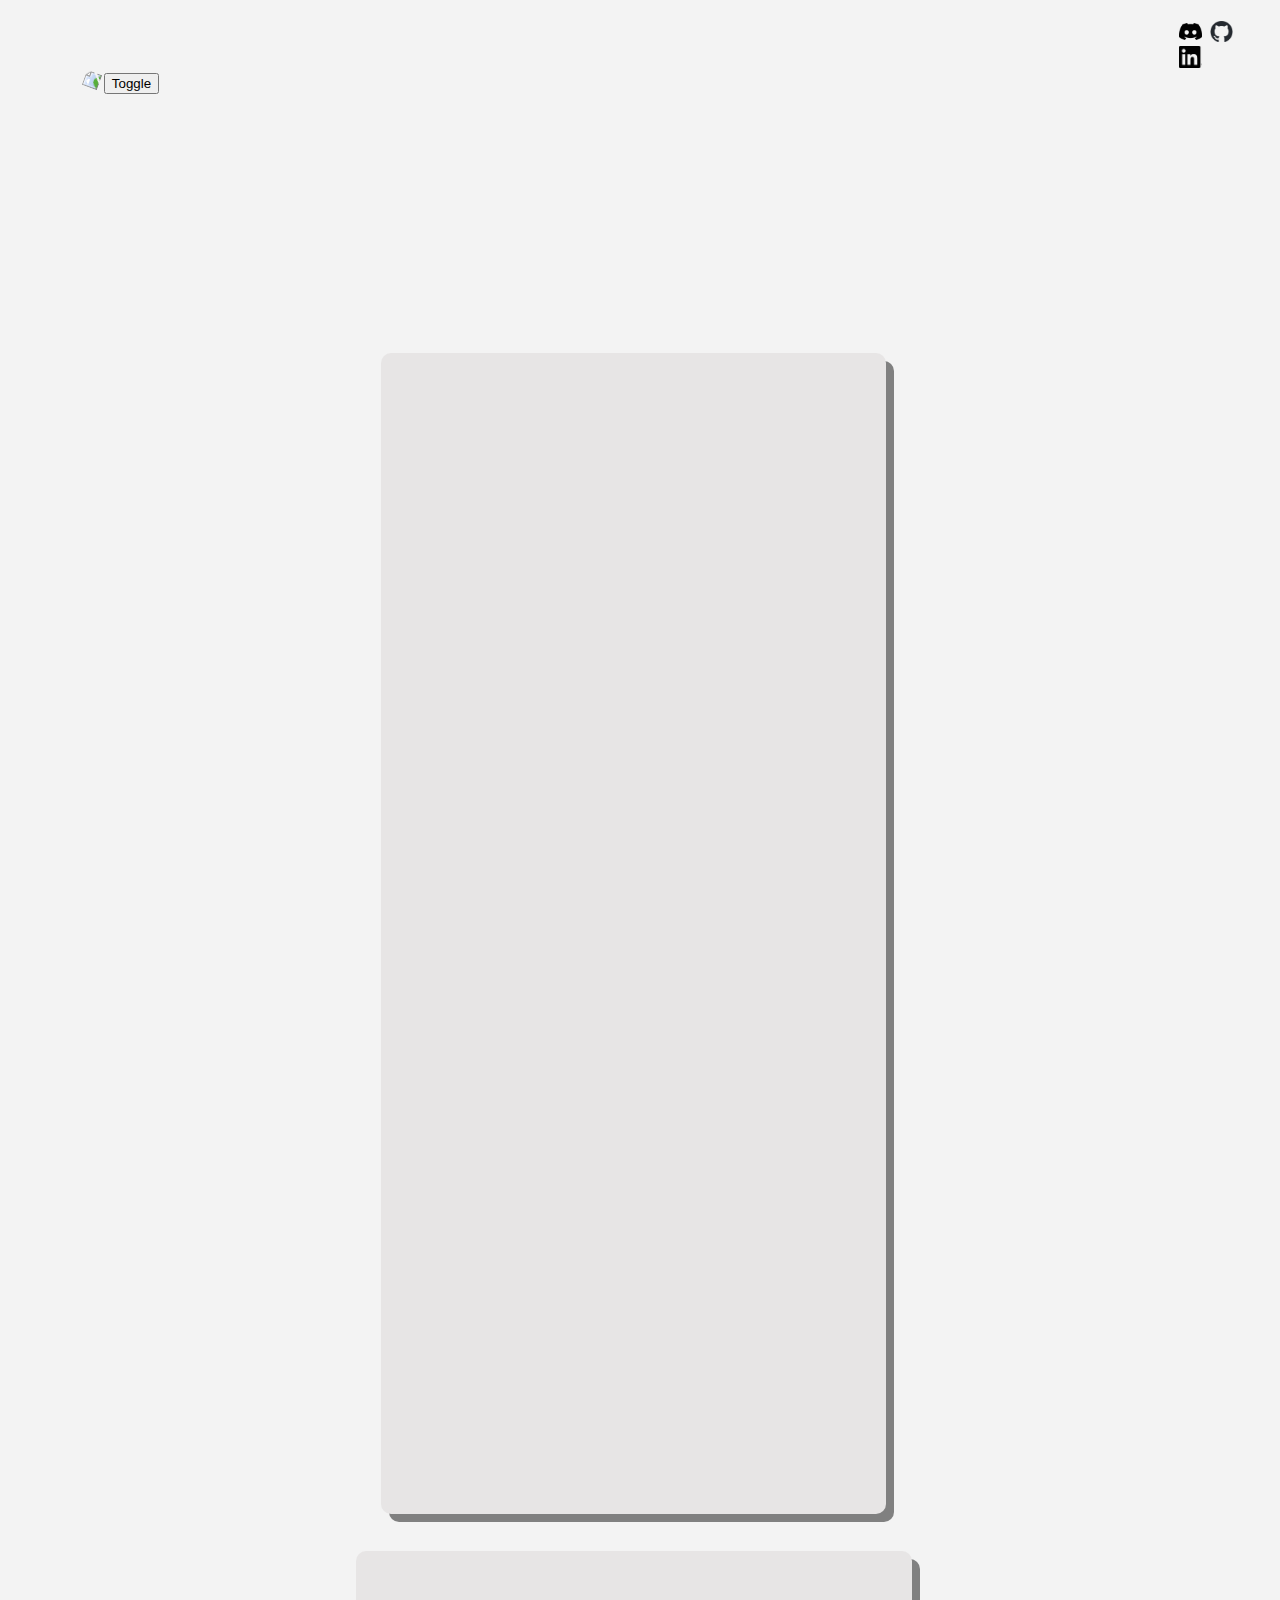
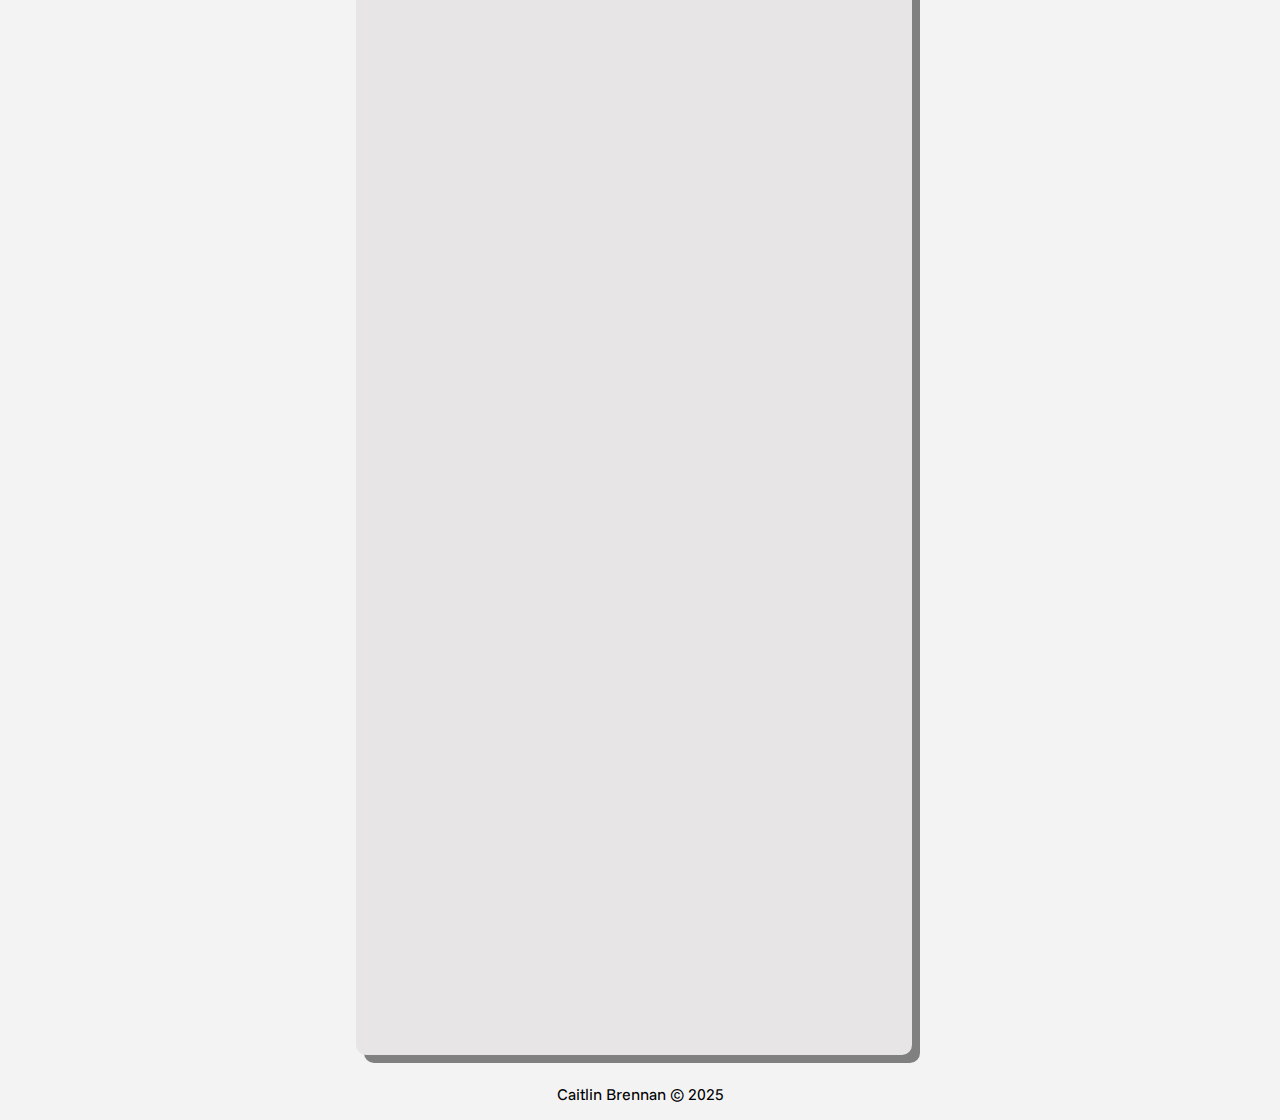
==== aboutme.html @ f65b1a13 "dark mode added" ====
<!DOCTYPE html>
<html lang = "en">
    <head>
        <meta charset = "utf-8">
        <meta name = "viewport" content = "width = device-width, initial-scale = 1">
        <title>About Me!</title>
        <link rel="stylesheet" href="assets/css/SmallerScreens.css">
        <link rel="stylesheet" href="assets/css/MediumScreens.css">
        <link rel="stylesheet" href="assets/css/LargerScreens.css">
        <link rel="icon" href="assets/imgs/Portfolio Logo - Name.png" type="image/x-icon"/>
        <link rel="shortcut icon" href="assets/imgs/Portfolio Logo - Name.png" type="image/x-icon" />
        <link rel="preload" href="BrownSugar.woff2" as="font" type="font/woff2" crossorigin>
        <style>
            @import url('https://fonts.googleapis.com/css2?family=Funnel+Display:wght@300..800&family=Funnel+Sans:ital,wght@0,300..800;1,300..800&family=Indie+Flower&family=Patrick+Hand&family=Truculenta:opsz,wght@12..72,100..900&family=Zain:ital,wght@0,200;0,300;0,400;0,700;0,800;0,900;1,300;1,400&display=swap');
        </style>
    </head>
    <body>
        <div class="socials">
            <div class="rowsocials">
                <div class="columnsocial">
                    <img src="assets/imgs/Discord-Symbol-Black.png" onclick="openDiscord()">
                </div>
                <div class="columnsocial">
                    <img src="assets\imgs\github-mark.png" onclick="openGithub()">
                </div>
                <div class="columnsocial">
                    <img src="assets\imgs\InBug-Black.png" onclick="openLinkedIn()">
                </div>
            </div>
        </div>
        <a href="../portfolio/index.html"><img src="../portfolio/assets/imgs/back_arrow.png" class="back-arrow"></a>
        <button onclick="darkMode()">Toggle</button>
        <h1 class="aboutheading">About Me</h1>
        <div class="informationsection">
            <p class="information1">Hello! My name is Caitlin Brennan. I am a digital artist and<br>designer studying in SETU Carlow (Interactive<br>Digital Art and Design).</p>
            <p class="information2">I work with 2D and 3D digital art, and I also code websites<br>and games. I am experienced in using many different<br>programmes such as Maya, Photoshop,<br>VSCode, and Spine.</p>
            <p class="information3">I have many different interests, such as<br>gaming, drawing, and reading.</p>
        </div>

        <div class="cvsection">
            <h2 class="cvinfo"><u>CV:</u></h2>
        <p class="cvinfo"><b>Game Jam 2024 </b>- I took part in the Global Game Jam contest with my school in 2024,<br>where me and my team made a small game. This helped me with my teamwork and my time management.</p>
        <p class="cvinfo"><b>Volunteer Work</b> - I actively take part in volunteer work around my school, and I am a member<br>of my school's peer mentor programme. This allows me to help new students and meet new people!</p>
        </div>

        <div class="pagebottom">
            <p class="copyrightabout">Caitlin Brennan © 2025</p>
        </div>
        <script src = "assets/js/script.js"></script>
    </body>
---- assets/css/SmallerScreens.css ----
/*Large Laptop*/
@media only screen and (max-width: 1500px){
  .topnav{
    display: none;
  }
  /*Top of Page*/
  .socials{
    position: relative;
    padding-left: 88%;
    padding-top: 1%;
}
.topofpage{
  width: 99.5%;
  height: 70%;
  background-color: rgb(211, 211, 211);
  margin-top: 7%;
  position: absolute;
}
.name{
font-family: 'Brown Sugar';
font-weight: 500;
  text-align: center;
  padding-top: 5%;
  font-size: 170px;
}
.about{
    font-size: 35px;
    transition: color 0.3s ease-in-out;
}
.mywork{
  font-size: 43px;
  transition: color 0.3s ease-in-out;
}


  /*Extra*/
.main-headings{
  font-size: 80px;
}
.copyright{
  padding-top: 4%;
}
.copyrightart{
padding-top: 3%;
}
.copyrightcode{
padding-top: 3%;
}
.secondyear{
  font-size: 30px;
}
.webgame{
  font-size: 30px;
}
.sitelink{
  font-size: 30px;
}

/*About Page*/
.back-arrow{
  transform: rotate(-70deg);
  max-width: 4%;
  margin-left: 6%;
}
.aboutheading{
  font-family: 'Brown Sugar';
  font-weight: bold;
  text-align: center;
  font-size: 100px;
}
.information1{
  font-size: 40px;
}
.information2{
  font-size: 40px;
}
.information3{
  font-size: 40px;
}
.cvinfo{
  font-size: 40px;
}

.sub-headings{
  font-size: 33px;
}
.achievements{
  font-size: 33px;
  padding-bottom: 4%;
}

/*Menu Page*/
.exit{
  width: 1.5%;
  margin-left: 5%;
  margin-top: 3%;
}
.art-menu{
  font-family: 'Funnel Sans';
  color: #000;
  font-size: 100px;
}
.code-menu{
  font-family: 'Funnel Sans';
  color: #000;
  font-size: 100px;
}

.small-menu{
  font-size: 25px;
}
.code{
  margin-left: 1%;
  text-decoration: none;
}
.art{
  margin-left: 1%;
  text-decoration: none;
}
}

/*iPad Pro Size*/
@media only screen and (max-width: 1000px) and (min-width: 500px){
    /* Style the navigation menu */
    .topnav {
      display: block;
      overflow: hidden;
      background-color: #333;
      position: relative;
      margin-top: 6%;
    }
    .topnav #myLinks {
      display: none;
    }
    .topnav a {
      color: white;
      padding: 14px 16px;
      text-decoration: none;
      display: block;
      font-size: 17px;
    }
    .topnav a.icon {
      background: black;
      display: block;
      position: absolute;
      right: 0;
      top: 0;
    }
    .topnav a:hover {
      background-color: #ddd;
      color: black;
    }
    .active {
      background-color: transparent;
      color: white;
    }

    .sub-headings{
      font-size: 25px;
    }
    .achievements{
      font-size: 25px;
      padding-bottom: 4%;
    }

/*Top of Page*/
  .socials{
      display: none;
  }
   .topofpage{
     width: 98%;
     height: 70%;
     background-color: rgb(211, 211, 211);
     margin-top: 10%;
     position: absolute;
   }
   .name{
   font-family: 'Brown Sugar';
   font-weight: 500;
     text-align: center;
     padding-top: 5%;
     font-size: 110px;
   }
   .about{
       font-size: 40px;
       transition: color 0.3s ease-in-out;
   }
   .mywork{
     font-size: 55px;
     transition: color 0.3s ease-in-out;
   }
     video{
       max-width: 100%;
     }
   
     /*Extra*/
     .main-headings{
         padding-top: 3%;
         text-align: center;
         font-family: 'Funnel Sans';
         font-size: 50px;
     }
     .copyright{
      padding-top: 4%;
    }
    .copyrightart{
    padding-top: 3%;
    }
    .copyrightcode{
    padding-top: 3%;
    }
 
     /*Menu Page*/
     .exit{
       width: 8%;
       margin-left: 5%;
       margin-top: 5%;
     }
     .art-menu{
       font-family: 'Funnel Sans';
       color: #000;
       font-size: 80px;
     }
     .code-menu{
       font-family: 'Funnel Sans';
       color: #000;
       font-size: 80px;
     }
     .menu-box{
       background-color: rgb(177, 177, 177);
       width: 70%;
       border-radius: 20px;
       margin-top: 15%;
       margin-bottom: 5%;
     }
     .menu-row{
       display: none;
     }
 
     .small-menu{
       font-size: 25px;
     }
     .code{
       margin-left: 1%;
       text-decoration: none;
     }
     .art{
       margin-left: 1%;
       text-decoration: none;
     }
  }

/*Mobile Phone Sizing*/
@media only screen and (max-width: 500px){
  /* Style the navigation menu */
  .topnav {
    display: block;
    overflow: hidden;
    background-color: #333;
    position: relative;
    margin-top: 6%;
  }
  .topnav #myLinks {
    display: none;
  }
  .topnav a {
    color: white;
    padding: 14px 16px;
    text-decoration: none;
    display: block;
    font-size: 17px;
  }
  .topnav a.icon {
    background: black;
    display: block;
    position: absolute;
    right: 0;
    top: 0;
  }
  .topnav a:hover {
    background-color: #ddd;
    color: black;
  }
  .active {
    background-color: transparent;
    color: white;
  }
  
   /*Top of Page*/
   .socials{
     display: none;
 }
 .topofpage{
   width: 96%;
   height: 80%;
   background-color: rgb(211, 211, 211);
   margin-top: 5%;
   position: absolute;
 }
 .name{
 font-family: 'Brown Sugar';
 font-weight: 500;
   text-align: center;
   padding-top: 5%;
   font-size: 80px;
 }
 .about{
   position: relative;
   z-index: 9;
     font-size: 30px;
     transition: color 0.3s ease-in-out;
 }
 .mywork{
   position: relative;
   z-index: 9;
   font-size: 35px;
   transition: color 0.3s ease-in-out;
 }

 .sub-headings{
  font-size: 20px;
}
.achievements{
  font-size: 20px;
  padding-bottom: 4%;
}

   video{
     max-width: 100%;
   }
 
   /*Extra*/
   .main-headings{
       padding-top: 3%;
       text-align: center;
       font-family: 'Funnel Sans';
       font-size: 50px;
   }
   .copyright{
    padding-top: 4%;
  }
  .copyrightart{
  padding-top: 3%;
  }
  .copyrightcode{
  padding-top: 3%;
  }

   /*Menu Page*/
   .exit{
     width: 8%;
     margin-left: 5%;
     margin-top: 5%;
   }
   .art-menu{
     font-family: 'Funnel Sans';
     color: #000;
     font-size: 80px;
   }
   .code-menu{
     font-family: 'Funnel Sans';
     color: #000;
     font-size: 80px;
   }
   .menu-box{
     background-color: rgb(177, 177, 177);
     width: 70%;
     border-radius: 20px;
     margin-top: 15%;
     margin-bottom: 5%;
   }
   .menu-row{
     display: none;
   }

   .small-menu{
     font-size: 25px;
   }
   .code{
     margin-left: 1%;
     text-decoration: none;
   }
   .art{
     margin-left: 1%;
     text-decoration: none;
   }
 }
---- assets/css/LargerScreens.css ----
body{
    background-color: rgb(243, 243, 243);
}

/*Fonts*/
.funnel-sans-heading {
    font-family: "Funnel Sans", serif;
    font-optical-sizing: auto;
    font-weight: 400;
    font-style: normal;
}
@font-face {
  font-family: 'Brown Sugar';
  src: url('BrownSugar.woff2') format('woff2'),
  url('fonts/BrownSugar-.eot');
    src: url('fonts/BrownSugar-.eot?#iefix') format('embedded-opentype'),
      url('BrownSugar.woff') format('woff'),
      url('../fonts/Brown-Sugar/BrownSugar .ttf'),
      url('fonts/BrownSugar-.svg#Brown Sugar') format('svg');
  font-weight: normal;
  font-style: normal;
  font-display: swap;
}



/*Rows*/
.row {
    display: -ms-flexbox; /* IE10 */
    display: flex;
    -ms-flex-wrap: wrap; /* IE10 */
    align-items: flex-start;
    flex-wrap: wrap;
    padding: 0 4px;
}
.column {
    -ms-flex: 25%;
    flex: 25%;
    max-width: 24.75%;
    padding: 0 4px;
    margin-left: auto;
    margin-right: auto;
}
.column img {
  flex-shrink: 1;
}
.menurow {
  display: -ms-flexbox; /* IE10 */
  display: flex;
  -ms-flex-wrap: wrap; /* IE10 */
  align-items: flex-start;
  flex-wrap: wrap;
  padding: 0 4px;
  text-align: center;
  justify-content: center;
  justify-content: space-evenly;
  margin-top: 10%;
}
.menu-box{
  background-color: rgb(177, 177, 177);
  width: 20%;
  border-radius: 20px;
}
.menu-row {
  display: -ms-flexbox; /* IE10 */
  display: flex;
  -ms-flex-wrap: wrap; /* IE10 */
  align-items: flex-start;
  flex-wrap: wrap;
  padding: 0 4px;
  margin-left: 5%;
}
.ThreeDrow {
  display: -ms-flexbox; /* IE10 */
  display: flex;
  -ms-flex-wrap: wrap; /* IE10 */
  align-items: flex-start;
  flex-wrap: wrap;
  padding: 0 4px;
}
.rowsocials {
  display: -ms-flexbox;
  display: flex;
  -ms-flex-wrap: wrap;
  flex-wrap: wrap;
  padding: 0 4px;
  align-items: center;
}
.rowgame {
  display: -ms-flexbox;
  display: flex;
  -ms-flex-wrap: wrap;
  flex-wrap: wrap;
  padding: 0 4px;
}
.rowanimatics {
  justify-content: space-evenly;
  display: -ms-flexbox;
  display: flex;
  -ms-flex-wrap: wrap;
  flex-wrap: wrap;
}
.rowsite{
  display: -ms-flexbox;
  display: flex;
  -ms-flex-wrap: wrap;
  flex-wrap: wrap;
  padding: 0 4px;
}

/*Columns*/
.columngame {
  -ms-flex: 25%;
  flex: 25%;
  max-width: 24.75%;
  max-height: 30%;
  padding: 0 4px;
}
.animatics{
  -ms-flex: 25%;
  flex: 25%;
  padding-left: 0 4px;
  margin-left: 17%;
}
.columnsocial{
  -ms-flex: 25%;
  flex: 25%;
  max-width: 25%;
  padding: 0 4px;
  transition: transform 0.3s ease-in-out;
}
.columnsocial:hover{
  cursor: pointer;
  transform: scale(1.2);
}
.columnsocial img{
  width: 100%;
}
.ThreeDcolumn {
  -ms-flex: 25%;
  flex: 25%;
  max-width: 24.75%;
  padding: 0 4px;
  margin-left: auto;
  margin-right: auto;
}
.columnsocial:hover{
  cursor: pointer;
  transform: scale(1.2);
}
.columnsocial img{
  width: 100%;
}
.columnsites{
  -ms-flex: 25%;
  flex: 25%;
  max-width: 35%;
  margin-left: auto;
  margin-right: auto;
}


/*Heading Animations*/
.name{
  opacity: 0;
  transform: translateY(20px);
  animation: fadeInUp 1s ease-in-out forwards;
}
.about{
  opacity: 0;
  transform: translateY(20px);
  animation: fadeInUp 1s ease-in-out forwards;
  animation-delay: 0.5s;
}
.mywork{
  opacity: 0;
  transform: translateY(20px);
  animation: fadeInUp 1s ease-in-out forwards;
  animation-delay: 0.5s;
}
/*.exit{
  opacity: 0;
  transform: translateY(20px);
  animation: fadeInUp 1s ease-in-out forwards;
}*/
.menurow{
  opacity: 0;
  transform: translateY(20px);
  animation: fadeInUp 0.4s ease-in-out forwards;
}

@keyframes fadeIn {
  0% {
      opacity: 0;
      transform: translateY(-20px);
  }
  100% {
      opacity: 1;
      transform: translateY(0);
  }
}
@keyframes fadeInUp {
  0% {
      opacity: 0;
      transform: translateY(20px);
  }
  100% {
      opacity: 1;
      transform: translateY(0);
  }
}

.about::after {
  content: "";
  position: absolute;
  width: 100%;
  height: 2px;
  bottom: 0;
  left: 0;
  background-color: rgb(73, 73, 73);
  transform: scaleX(0);
  transition: transform 0.4s ease-in-out;
}
.about:hover::after {
  transform: scaleX(1);
}

.aboutheading{
  opacity: 0;
  transform: translateY(20px);
  animation: fadeInUp 1s ease-in-out forwards;
}

.mywork::after {
  content: "";
  position: absolute;
  width: 100%;
  height: 2px;
  bottom: 0;
  left: 0;
  background-color: rgb(73, 73, 73);
  transform: scaleX(0);
  transition: transform 0.4s ease-in-out;
}
.mywork:hover::after {
  transform: scaleX(1);
}

/*Same for all pages*/
.about:hover{
  cursor: pointer;
  color: rgb(73, 73, 73);
}
.aboutlink{
  text-decoration: none;
}
.subheadingsbox{
  color: rgb(177, 177, 177);
  width: 99%;
}
.links{
  font-family: 'Funnel Sans';
  color: rgb(73, 73, 73);
  font-weight: 200;
  text-align: center;
  padding-left: 45%;
  padding-right: 45%;
}
.mywork:hover{
  cursor: pointer;
  color: #000;
}
.worklink{
  text-decoration: none;
}

.main-headings{
  text-align: center;
  font-family: 'Funnel Sans';
}
.subheadings{
  text-align: center;
  font-family: 'Funnel Sans';
}
.artheadings{
  text-align: center;
  font-weight: 400;
  font-family: 'Funnel Sans';
}
.codeheadings{
  text-align: center;
  font-weight: 400;
  font-family: 'Funnel Sans';
}

.subart{
  color: rgb(58, 58, 58);
}
.subart:hover{
  color: black;
}
.info{
  text-align: center;
  font-family: 'Funnel Sans';
}

.copyright{
  text-align: center;
  font-family: 'Funnel Sans';
}
.copyrightart{
  text-align: center;
  font-family: 'Funnel Sans';
}
.copyrightcode{
  text-align: center;
  font-family: 'Funnel Sans';
}
.copyrightabout{
  text-align: center;
  font-family: 'Funnel Sans';
}

a{
  color: rgb(58, 58, 58);
}
a:hover{
  color: black;
}
.sitelink{
  color: rgb(58, 58, 58);
  text-align: center;
  font-family: 'Funnel Sans';
  cursor: pointer;
  text-decoration: underline;
}
.sitelink:hover{
  color: #000;
}

.aboutheading{
  font-family: 'Brown Sugar';
  font-weight: bold;
  text-align: center;
}
.information1{
  font-family: 'Funnel Sans';
  color: #000;
  font-weight: 200;
    text-align: center;
    opacity: 0;
    animation: fadeInUp 1.2s ease-in-out forwards;
    animation-delay: 0.7s;
}
.information1::after{
  opacity: 1;
}
.information2{
  font-family: 'Funnel Sans';
  color: #000;
  font-weight: 200;
    text-align: center;
    transition: color 0.3s ease-in-out;
    opacity: 0;
    animation: fadeInUp 1.5s ease-in-out forwards;
    animation-delay: 0.7s;
}
.information2::after{
  opacity: 1;
}
.information3{
  font-family: 'Funnel Sans';
  color: #000;
  font-weight: 200;
    text-align: center;
    opacity: 0;
    animation: fadeInUp 1.7s ease-in-out forwards;
    animation-delay: 0.7s;
}
.information3::after{
  opacity: 1;
}
.cvinfo{
  font-family: 'Funnel Sans';
  color: #000;
  font-weight: 200;
    text-align: center;
    opacity: 0;
    animation: fadeInUp 2s ease-in-out forwards;
    animation-delay: 0.7s;
}
.cvinfo::after{
  opacity: 1;
}

.sub-headings{
  font-family: 'Funnel Sans';
  color: #000;
  font-weight: 200;
    text-align: center;
    opacity: 0;
    animation: fadeInUp 2s ease-in-out forwards;
    animation-delay: 0.7s;
}
.sub-headings::after{
  opacity: 1;
}
.achievements{
  font-family: 'Funnel Sans';
  color: #000;
  font-weight: 200;
    text-align: center;
    opacity: 0;
    animation: fadeInUp 2s ease-in-out forwards;
    animation-delay: 0.7s;
}
.achievements::after{
  opacity: 1;
}

.small-menu{
  font-family: 'Funnel Sans';
  color: #000;
  transition: color 0.3s ease-in-out;
  font-weight: 200;
}
.menu-link{
  text-decoration: none;
}
.menu-link-2{
  text-decoration: none;
}
.small-menu:hover{
  cursor: pointer;
  color: rgb(141, 141, 141);
}
.home{
  text-decoration: none;
}


.dark-mode{
  .topofpage{
    background-color: #2e2e2e;
    color: white;
  }
  .worklink{
    color: white;
  }
  .worklink:hover{
    color:rgb(184, 184, 184);
  }
  .aboutlink{
    color: white;
  }
  .aboutlink:hover{
    color:rgb(184, 184, 184);
  }
  .socials{
    color: grey;
  }
  .copyright{
    color: white;
  }

  .menu-box{
    background-color: #2e2e2e;
  }
  .art-menu{
    color: white;
  }
  .code-menu{
    color: white;
  }
  .exit{
    background-color: #ccc;
  }
  .small-menu{
    color: white;
  }

  .subart{
    color: white;
  }
  .main-headings{
    color: white;
  }
  .artheadings{
    color: white;
  }
  .info{
    color: white;
  }
  .copyrightart{
    color: white;
  }
  .sub-headings{
    color: white;
  }
  .achievements{
    color: white;
    background-color: rgb(78, 78, 78);
    box-shadow: 8px 8px rgb(51, 51, 51);
  }
  .codeheadings{
    color: white;
  }
  .sitelink{
    color: lightgrey;
  }
  .sitelink:hover{
    color: grey;
  }
  .copyrightcode{
    color: white;
  }
  background-color: rgb(32, 32, 32);
}

/*Widescreen Monitor*/
@media only screen and (max-width: 4000px){
  .topnav{
    display: none;
  }
  /*Top of Page*/
    .socials{
        position: relative;
        padding-left: 94%;
        padding-top: 1%;
    }
    .topofpage{
        width: 99.5%;
        height: 80%;
        background-color: rgb(211, 211, 211);
        margin-top: 1%;
        position: absolute;
    }
    .name{
      font-family: 'Brown Sugar';
      font-weight: 500;
        text-align: center;
        padding-top: 5%;
        font-size: 200px;
    }
    .about{
        font-size: 50px;
        margin-bottom: 45%;
        transition: color 0.3s ease-in-out;
    }
    .mywork{
      font-size: 65px;
      transition: color 0.3s ease-in-out;
    }

      /*Extra*/
    .main-headings{
        font-size: 80px;
        padding-bottom: 2%;
    }
    .subheadings{
      font-size: 40px;
      margin-bottom: 4%;
    }
    .artheadings{
      font-size: 50px;
    }
    .codeheadings{
      font-size: 50px;
    }
    .subart{
      padding-left: 2%;
      padding-right: 2%;
      text-decoration: none;
    }
    .info{
      font-size: 20px;
    }
    .copyright{
      padding-top: 33.5%;
    }
    .copyrightart{
      padding-top: 3%;
  }
  .copyrightcode{
    padding-top: 3%;
  }
  .copyrightabout{
    padding-top: 1%;
  }
    .secondyear{
      font-size: 30px;
    }
    .webgame{
      font-size: 30px;
    }
    .sitelink{
      font-size: 30px;
    }

    /*About Page*/
    .back-arrow{
      transform: rotate(-70deg);
      max-width: 4%;
      margin-left: 6%;
    }
    .aboutheading{
      font-size: 100px;
    }
    .information1{
      font-size: 40px;
    }
    .information2{
        font-size: 40px;
    }
    .information3{
        font-size: 40px;
    }
    .cvinfo{
        font-size: 40px;
    }

    .sub-headings{
      font-size: 40px;
    }
    .achievements{
      font-size: 40px;
      padding-bottom: 4%;
      padding-top: 3%;
      width: 49%;
      margin-left: 25%;
      background-color: #e7e5e5;
      box-shadow: 8px 8px grey;
      border-radius: 10px;
    }

    .informationsection{
      background-color: #e7e5e5;
      box-shadow: 8px 8px grey;
      border-radius: 10px;
      width: 40%;
      padding-top: 2%;
      padding-bottom: 2%;
      margin-left: 29.5%;
    }
    .cvsection{
      margin-top: 3%;
      background-color: #e7e5e5;
      box-shadow: 8px 8px grey;
      border-radius: 10px;
      width: 40%;
      padding-top: 2%;
      padding-bottom: 2%;
      padding-left: 2%;
      padding-right: 2%;
      margin-left: 27.5%;
    }

    /*Menu Page*/
    .exit{
      width: 1.5%;
      margin-left: 5%;
      margin-top: 3%;
    }
    .art-menu{
      font-family: 'Funnel Sans';
      color: #000;
      font-size: 100px;
    }
    .code-menu{
      font-family: 'Funnel Sans';
      color: #000;
      font-size: 100px;
    }

    .small-menu{
      font-size: 25px;
    }
    .code{
      margin-left: 1%;
      text-decoration: none;
    }
    .art{
      margin-left: 1%;
      text-decoration: none;
    }
    .about-link{
      margin-left: 1%;
      text-decoration: underline;
      margin-left: 3%;
    }
    .contact{
      margin-left: 1%;
      text-decoration: underline;
      margin-left: 1.5%;
    }

    label {
      font-family: 'Funnel Sans';
    }
    input[type=text], [type=email], select, textarea {
      width: 100%;
      padding: 12px;
      border: 1px solid #ccc;
      border-radius: 4px;
      box-sizing: border-box;
      margin-top: 6px;
      margin-bottom: 16px;
      resize: vertical;
      font-family: 'Funnel Sans';
    }
    input[type=submit] {
      background-color: grey;
      color: white;
      padding: 12px 20px;
      border: none;
      border-radius: 4px;
      cursor: pointer;
    }
    input[type=submit]:hover {
      background-color: rgb(97, 97, 97);
    }
    .container{
      border-radius: 5px;
      background-color: #cec6c6;
      padding: 20px;
      margin-left: 30%;
      margin-right: 30%;
      box-shadow: 8px 8px grey;
    }
}


/*Bigger PC*/
@media only screen and (max-width: 2700px){
  .topnav{
    display: none;
  }
  /*Top of Page*/
  .socials{
    position: relative;
    padding-left: 94%;
    padding-top: 1%;
}
.topofpage{
  width: 99.5%;
  height: 80%;
  background-color: rgb(211, 211, 211);
  margin-top: 3%;
  position: absolute;
}
.name{
font-family: 'Brown Sugar';
font-weight: 500;
  text-align: center;
  padding-top: 5%;
  font-size: 180px;
}
.about{
    font-size: 35px;
    transition: color 0.3s ease-in-out;
    margin-bottom: 45%;
}
.mywork{
  font-size: 45px;
  transition: color 0.3s ease-in-out;
}

  /*Extra*/
  .main-headings{
    text-align: center;
    font-family: 'Funnel Sans';
    font-size: 80px;
}
.copyright{
  padding-top: 44%;
}
.copyrightart{
  padding-top: 3%;
}
.copyrightcode{
padding-top: 3%;
}
.secondyear{
  font-size: 30px;
}
.webgame{
  font-size: 30px;
}
.sitelink{
  font-size: 30px;
}

/*About Page*/
.back-arrow{
  transform: rotate(-70deg);
  max-width: 4%;
  margin-left: 6%;
}
.aboutheading{
  font-size: 100px;
}
.information1{
  font-size: 40px;
}
.information2{
  font-size: 40px;
}
.information3{
  font-size: 40px;
}
.cvinfo{
  font-size: 40px;
}

.sub-headings{
  font-size: 40px;
}
.achievements{
  font-size: 40px;
  padding-bottom: 4%;
}

/*Menu Page*/
.exit{
  width: 1.5%;
  margin-left: 5%;
  margin-top: 3%;
}
.art-menu{
  font-family: 'Funnel Sans';
  color: #000;
  font-size: 100px;
}
.code-menu{
  font-family: 'Funnel Sans';
  color: #000;
  font-size: 100px;
}

.small-menu{
  font-size: 25px;
}
.code{
  margin-left: 1%;
  text-decoration: none;
}
.art{
  margin-left: 1%;
  text-decoration: none;
}
}

/*Roughly 24" Monitor*/
@media only screen and (max-width: 2000px){
  .topnav{
    display: none;
  }
  /*Top of Page*/
  .socials{
    position: relative;
    padding-left: 92%;
    padding-top: 1%;
}
.topofpage{
  width: 99.5%;
  height: 75%;
  background-color: rgb(211, 211, 211);
  margin-top: 5%;
  position: absolute;
}
.name{
font-family: 'Brown Sugar';
font-weight: 500;
  text-align: center;
  padding-top: 5%;
  font-size: 180px;
}
.about{
    font-size: 35px;
    transition: color 0.3s ease-in-out;
}
.mywork{
  font-size: 43px;
  transition: color 0.3s ease-in-out;
}

  /*Extra*/
.main-headings{
    text-align: center;
    font-family: 'Funnel Sans';
    font-size: 80px;
}
.copyright{
    padding-top: 4%;
}
.copyrightart{
  padding-top: 3%;
}
.copyrightcode{
  padding-top: 3%;
}

.secondyear{
  font-size: 30px;
}
.webgame{
  font-size: 30px;
}
.sitelink{
  font-size: 30px;
}

/*About Page*/
.back-arrow{
  transform: rotate(-70deg);
  max-width: 4%;
  margin-left: 6%;
}
.aboutheading{
  font-family: 'Brown Sugar';
  font-weight: bold;
  text-align: center;
  font-size: 100px;
}
.information1{
  font-size: 40px;
}
.information2{
  font-size: 40px;
}
.information3{
  font-size: 40px;
}
.cvinfo{
  font-size: 40px;
}

.sub-headings{
  font-size: 40px;
}
.achievements{
  font-size: 40px;
  padding-bottom: 4%;
}

/*Menu Page*/
.exit{
  width: 1.5%;
  margin-left: 5%;
  margin-top: 3%;
}
.art-menu{
  font-family: 'Funnel Sans';
  color: #000;
  font-size: 100px;
}
.code-menu{
  font-family: 'Funnel Sans';
  color: #000;
  font-size: 100px;
}

.small-menu{
  font-size: 25px;
}
.code{
  margin-left: 1%;
  text-decoration: none;
}
.art{
  margin-left: 1%;
  text-decoration: none;
}
}
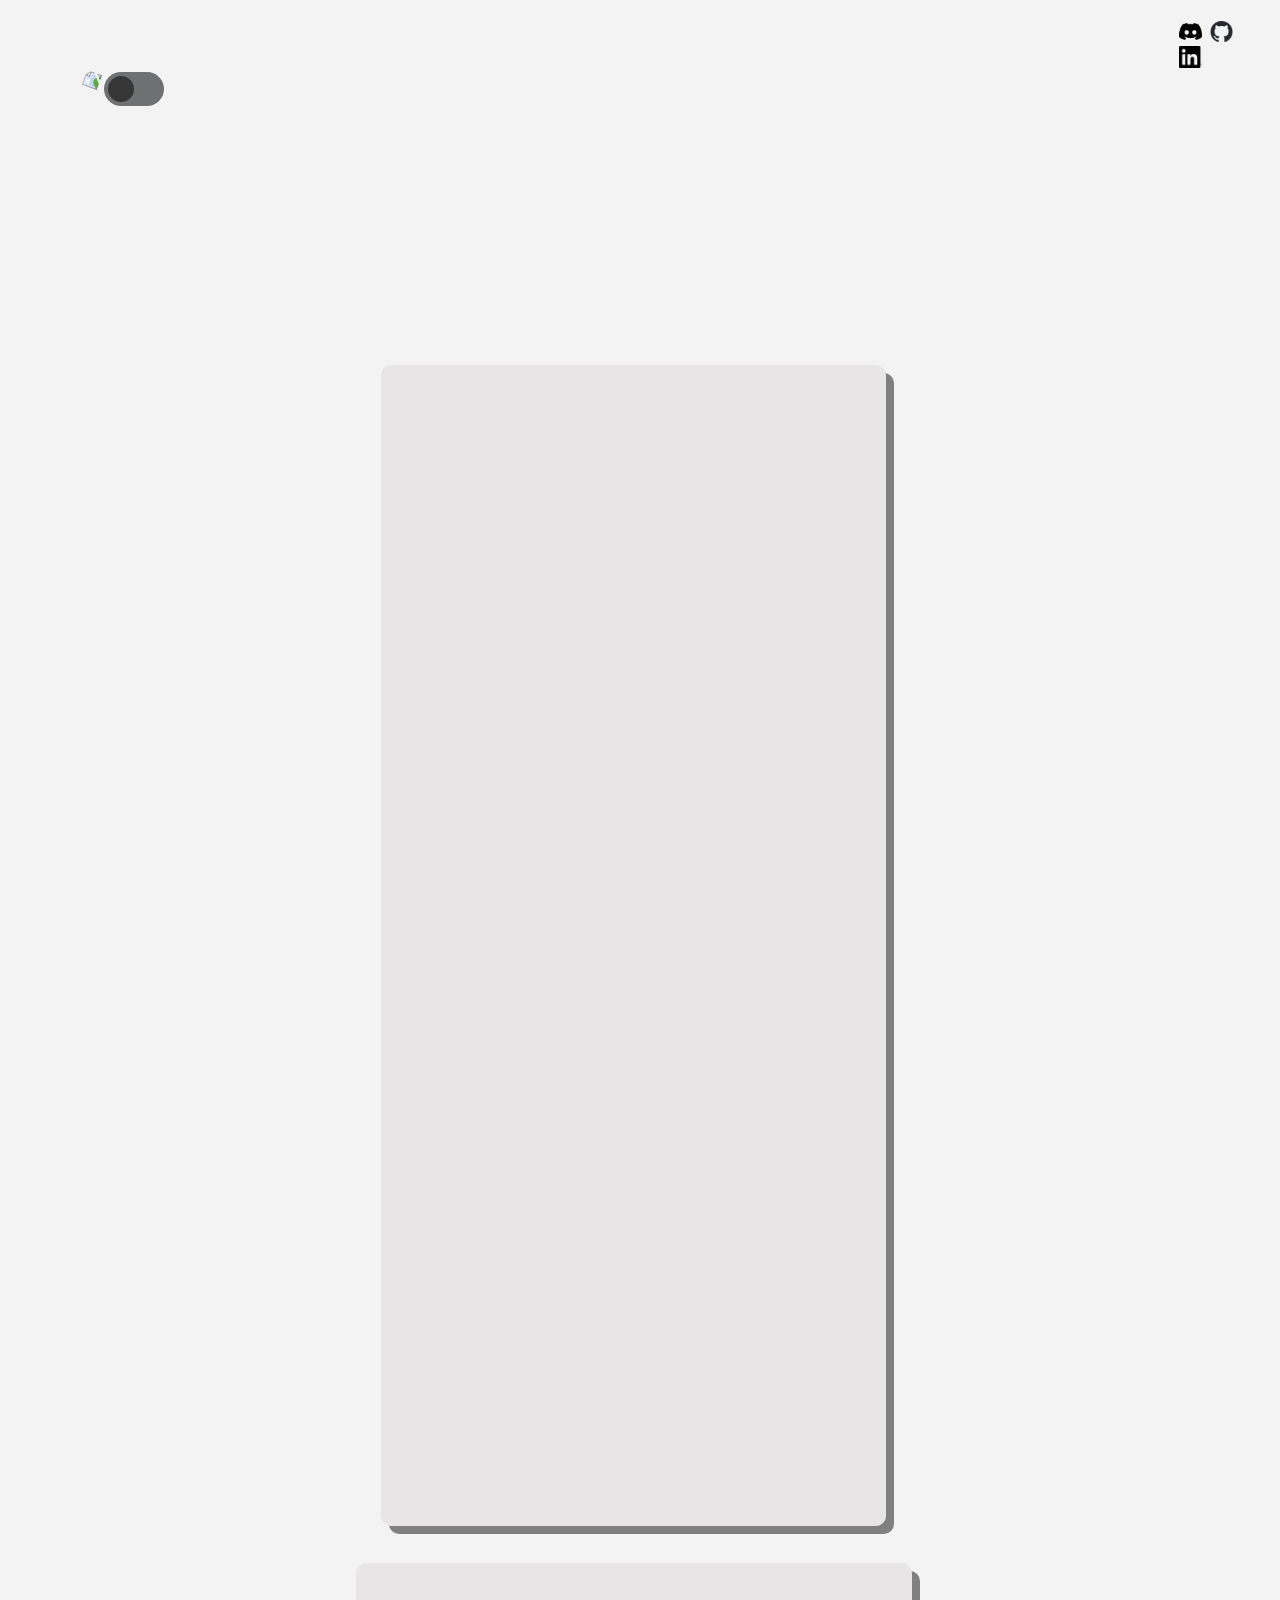
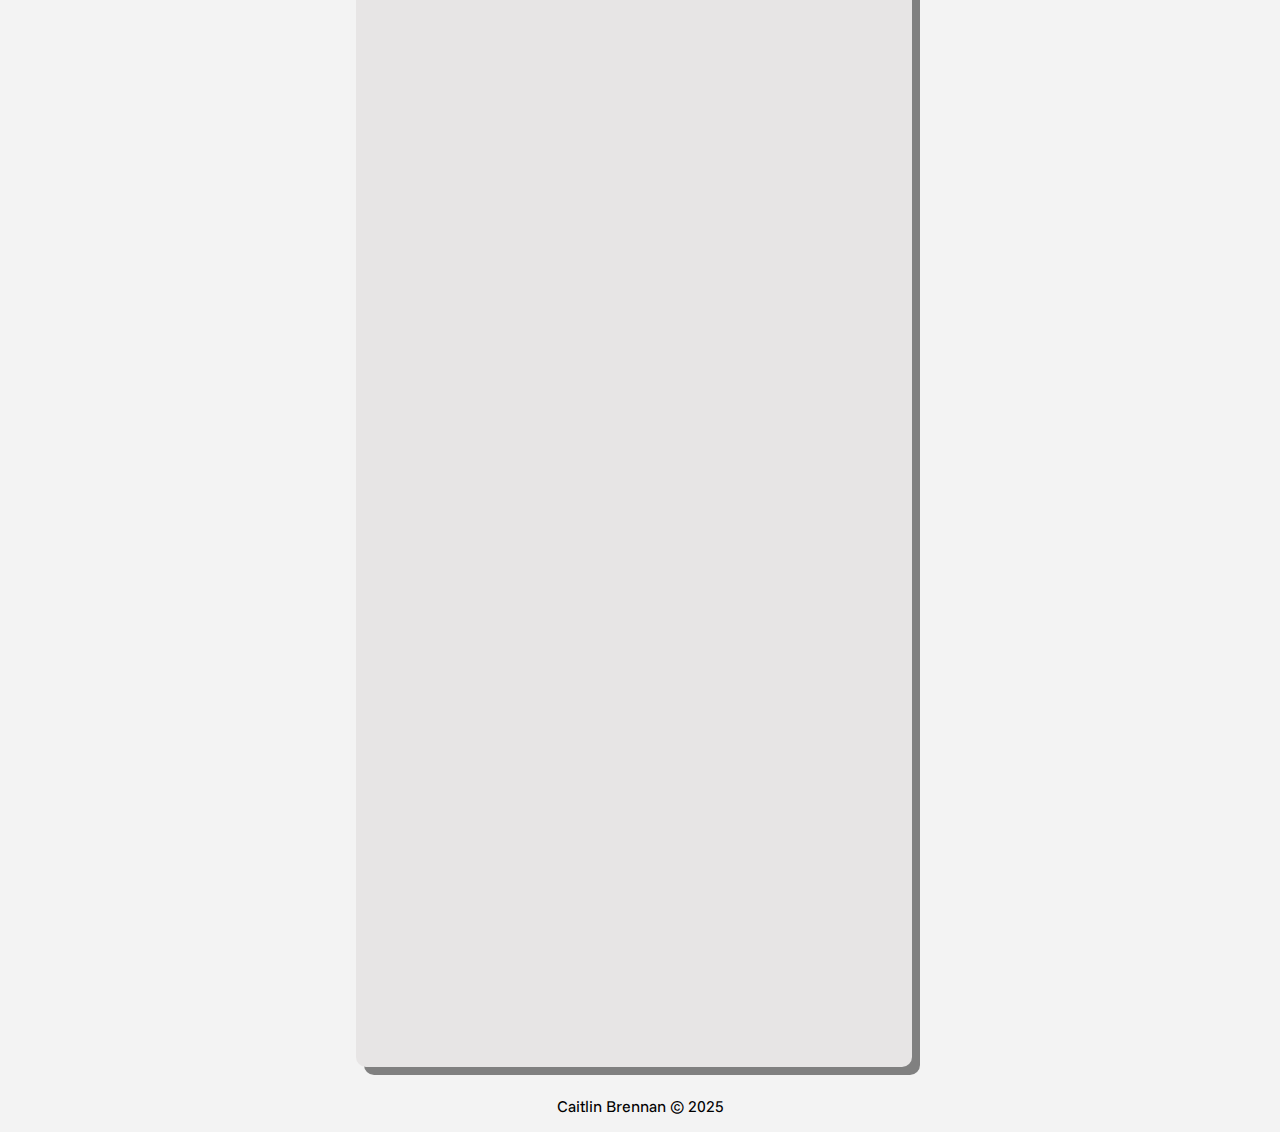
==== commit 7360292c: "dark mode finished + toggle switch added" ====
--- a/aboutme.html
+++ b/aboutme.html
@@ -29,7 +29,10 @@
             </div>
         </div>
         <a href="../portfolio/index.html"><img src="../portfolio/assets/imgs/back_arrow.png" class="back-arrow"></a>
-        <button onclick="darkMode()">Toggle</button>
+        <label class="switch">
+            <input type="checkbox" onclick="darkMode()" >
+            <span class="slider round"></span>
+        </label>
         <h1 class="aboutheading">About Me</h1>
         <div class="informationsection">
             <p class="information1">Hello! My name is Caitlin Brennan. I am a digital artist and<br>designer studying in SETU Carlow (Interactive<br>Digital Art and Design).</p>
--- a/assets/css/LargerScreens.css
+++ b/assets/css/LargerScreens.css
@@ -275,6 +275,7 @@
 }
 
 .main-headings{
+  transition: color 0.3s ease-in-out;
   text-align: center;
   font-family: 'Funnel Sans';
 }
@@ -283,23 +284,27 @@
   font-family: 'Funnel Sans';
 }
 .artheadings{
+  transition: color 0.3s ease-in-out;
   text-align: center;
   font-weight: 400;
   font-family: 'Funnel Sans';
 }
 .codeheadings{
+  transition: color 0.3s ease-in-out;
   text-align: center;
   font-weight: 400;
   font-family: 'Funnel Sans';
 }
 
 .subart{
+  transition: color 0.3s ease-in-out;
   color: rgb(58, 58, 58);
 }
 .subart:hover{
   color: black;
 }
 .info{
+  transition: color 0.3s ease-in-out;
   text-align: center;
   font-family: 'Funnel Sans';
 }
@@ -328,6 +333,7 @@
   color: black;
 }
 .sitelink{
+  transition: color 0.3s ease-in-out;
   color: rgb(58, 58, 58);
   text-align: center;
   font-family: 'Funnel Sans';
@@ -438,38 +444,107 @@
   text-decoration: none;
 }
 
+.switch {
+  position: relative;
+  display: inline-block;
+  width: 60px;
+  height: 34px;
+}
+
+.switch input { 
+  opacity: 0;
+  width: 0;
+  height: 0;
+}
+
+.slider {
+  position: absolute;
+  cursor: pointer;
+  top: 0;
+  left: 0;
+  right: 0;
+  bottom: 0;
+  background-color: #6e7072;
+  -webkit-transition: .4s;
+  transition: .4s;
+}
+
+.slider:before {
+  position: absolute;
+  content: "";
+  height: 26px;
+  width: 26px;
+  left: 4px;
+  bottom: 4px;
+  background-color: rgb(54, 54, 54);
+  -webkit-transition: .4s;
+  transition: .4s;
+}
+
+input:checked + .slider {
+  background-color: #ccc;
+}
+
+input:focus + .slider {
+  box-shadow: 0 0 1px #2196F3;
+}
+
+input:checked + .slider:before {
+  -webkit-transform: translateX(26px);
+  -ms-transform: translateX(26px);
+  transform: translateX(26px);
+}
+
+/* Rounded sliders */
+.slider.round {
+  border-radius: 34px;
+}
+
+.slider.round:before {
+  border-radius: 50%;
+}
 
 .dark-mode{
+  .slider::before {
+    background-color: white;
+  }
   .topofpage{
     background-color: #2e2e2e;
     color: white;
+    transition: color 0.1s ease-in-out;
   }
   .worklink{
     color: white;
+    transition: color 0.3s ease-in-out;
   }
   .worklink:hover{
     color:rgb(184, 184, 184);
   }
   .aboutlink{
     color: white;
+    transition: color 0.3s ease-in-out;
   }
   .aboutlink:hover{
     color:rgb(184, 184, 184);
   }
   .socials{
     color: grey;
+    transition: color 0.3s ease-in-out;
   }
   .copyright{
     color: white;
+    transition: color 0.3s ease-in-out;
   }
 
   .menu-box{
     background-color: #2e2e2e;
   }
   .art-menu{
+    transition: color 0.3s ease-in-out;
     color: white;
   }
   .code-menu{
+    transition: color 0.3s ease-in-out;
     color: white;
   }
   .exit{
@@ -513,6 +588,33 @@
   }
   .copyrightcode{
     color: white;
+  }
+  label {
+    transition: color 0.3s ease-in-out;
+    color: white;
+  }
+  input[type=text], [type=email], select, textarea {
+    transition: color 0.3s ease-in-out;
+    color: white;
+    background-color: rgb(194, 194, 194);
+    border: 1px solid #6e6e6e;
+  }
+  input[type=submit] {
+    transition: color 0.3s ease-in-out;
+    background-color: rgb(49, 49, 49);
+    color: rgb(233, 225, 225);
+  }
+  input[type=submit]:hover {
+    transition: color 0.3s ease-in-out;
+    background-color: rgb(97, 97, 97);
+  }
+  .container{
+    transition: color 0.3s ease-in-out;
+    background-color: #666464;
+    box-shadow: 8px 8px rgb(0, 0, 0);
+  }
+  input[type=submit]:hover {
+    background-color: rgb(15, 15, 15);
   }
   background-color: rgb(32, 32, 32);
 }
@@ -529,6 +631,7 @@
         padding-top: 1%;
     }
     .topofpage{
+      transition: color 0.3s ease-in-out;
         width: 99.5%;
         height: 80%;
         background-color: rgb(211, 211, 211);
@@ -576,15 +679,19 @@
       font-size: 20px;
     }
     .copyright{
+      transition: color 0.3s ease-in-out;
       padding-top: 33.5%;
     }
     .copyrightart{
+      transition: color 0.3s ease-in-out;
       padding-top: 3%;
   }
   .copyrightcode{
+    transition: color 0.3s ease-in-out;
     padding-top: 3%;
   }
   .copyrightabout{
+    transition: color 0.3s ease-in-out;
     padding-top: 1%;
   }
     .secondyear{
@@ -623,6 +730,7 @@
       font-size: 40px;
     }
     .achievements{
+      transition: color 0.3s ease-in-out;
       font-size: 40px;
       padding-bottom: 4%;
       padding-top: 3%;
@@ -634,6 +742,7 @@
     }
 
     .informationsection{
+      transition: color 0.3s ease-in-out;
       background-color: #e7e5e5;
       box-shadow: 8px 8px grey;
       border-radius: 10px;
@@ -643,6 +752,7 @@
       margin-left: 29.5%;
     }
     .cvsection{
+      transition: color 0.3s ease-in-out;
       margin-top: 3%;
       background-color: #e7e5e5;
       box-shadow: 8px 8px grey;
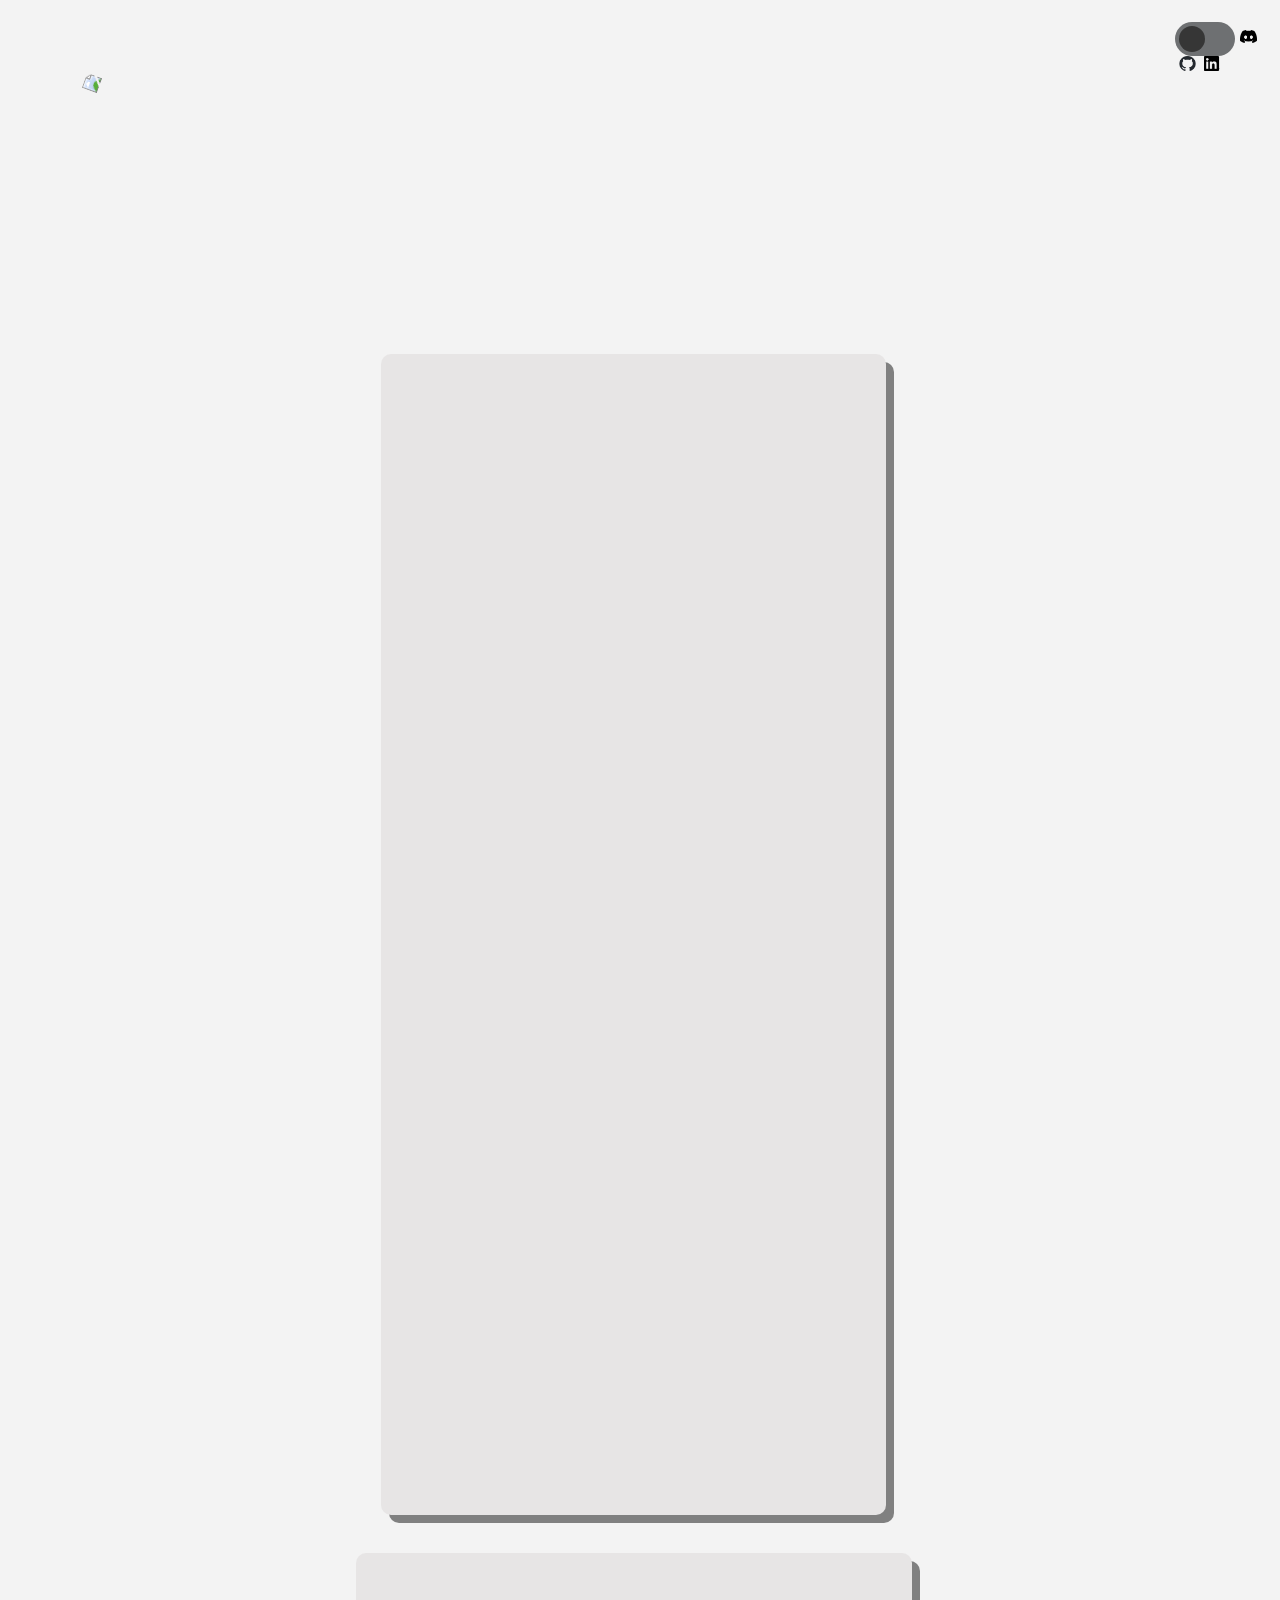
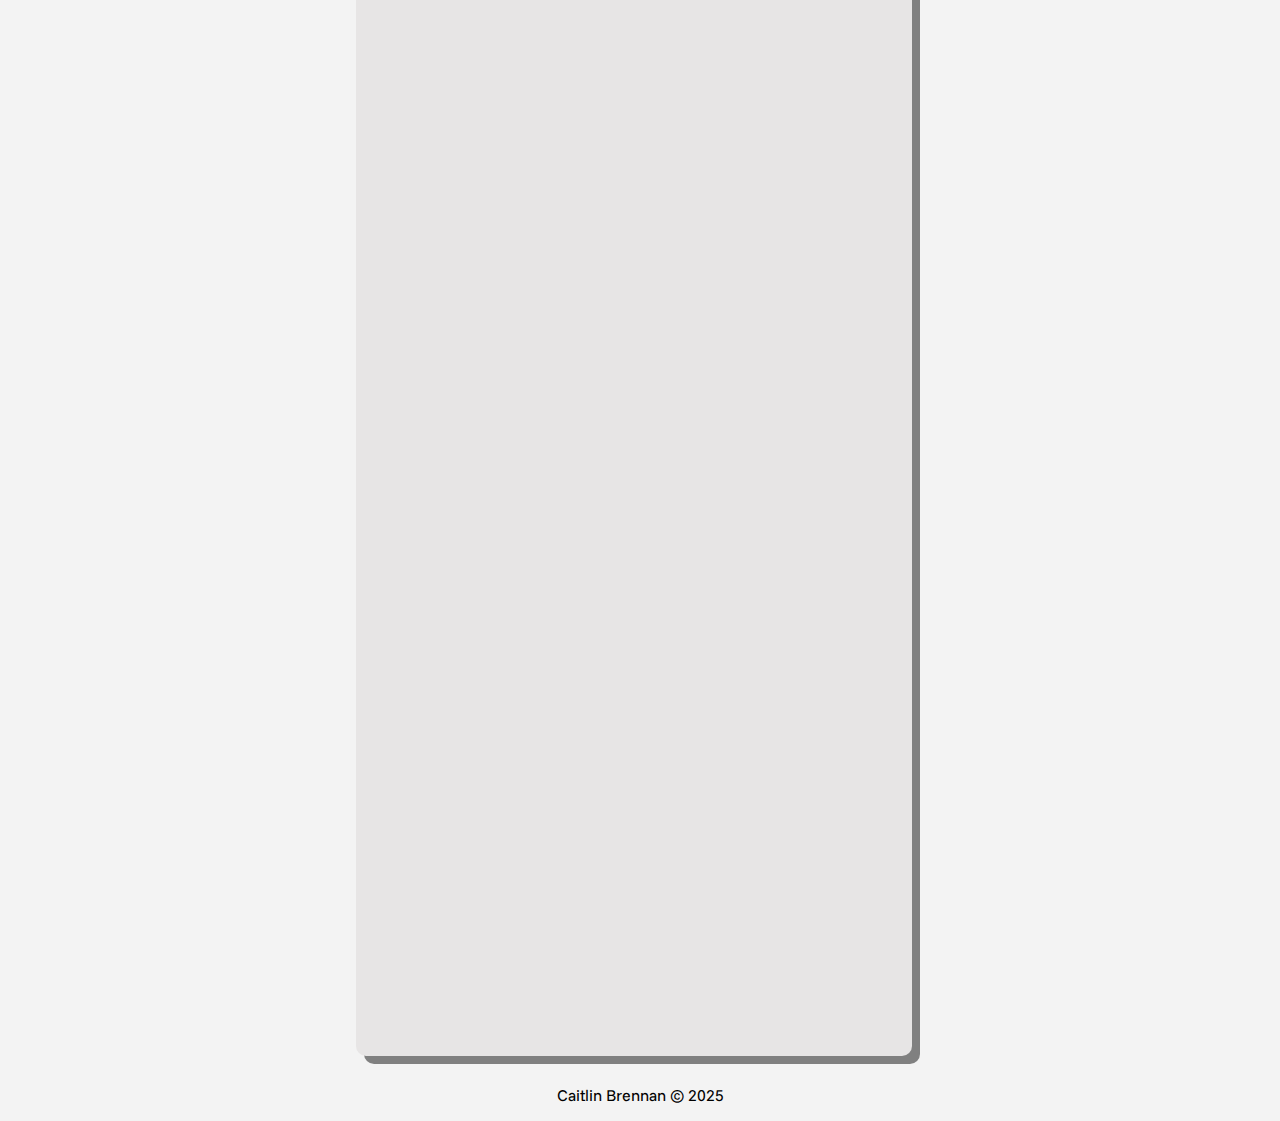
==== commit 8f68e924: "positioning of toggle switch fixed" ====
--- a/aboutme.html
+++ b/aboutme.html
@@ -17,6 +17,10 @@
     <body>
         <div class="socials">
             <div class="rowsocials">
+                <label class="switch">
+                    <input type="checkbox" onclick="darkMode()" >
+                    <span class="slider round"></span>
+                </label>
                 <div class="columnsocial">
                     <img src="assets/imgs/Discord-Symbol-Black.png" onclick="openDiscord()">
                 </div>
@@ -28,11 +32,9 @@
                 </div>
             </div>
         </div>
+        
         <a href="../portfolio/index.html"><img src="../portfolio/assets/imgs/back_arrow.png" class="back-arrow"></a>
-        <label class="switch">
-            <input type="checkbox" onclick="darkMode()" >
-            <span class="slider round"></span>
-        </label>
+
         <h1 class="aboutheading">About Me</h1>
         <div class="informationsection">
             <p class="information1">Hello! My name is Caitlin Brennan. I am a digital artist and<br>designer studying in SETU Carlow (Interactive<br>Digital Art and Design).</p>
--- a/assets/css/LargerScreens.css
+++ b/assets/css/LargerScreens.css
@@ -125,7 +125,7 @@
 .columnsocial{
   -ms-flex: 25%;
   flex: 25%;
-  max-width: 25%;
+  max-width: 18%;
   padding: 0 4px;
   transition: transform 0.3s ease-in-out;
 }
@@ -346,6 +346,7 @@
 
 .aboutheading{
   font-family: 'Brown Sugar';
+  transition: color 0.3s ease-in-out;
   font-weight: bold;
   text-align: center;
 }
@@ -353,6 +354,7 @@
   font-family: 'Funnel Sans';
   color: #000;
   font-weight: 200;
+  transition: color 0.3s ease-in-out;
     text-align: center;
     opacity: 0;
     animation: fadeInUp 1.2s ease-in-out forwards;
@@ -379,6 +381,7 @@
   color: #000;
   font-weight: 200;
     text-align: center;
+    transition: color 0.3s ease-in-out;
     opacity: 0;
     animation: fadeInUp 1.7s ease-in-out forwards;
     animation-delay: 0.7s;
@@ -387,6 +390,20 @@
   opacity: 1;
 }
 .cvinfo{
+  font-family: 'Funnel Sans';
+  color: #000;
+  font-weight: 200;
+  transition: color 0.3s ease-in-out;
+    text-align: center;
+    opacity: 0;
+    animation: fadeInUp 2s ease-in-out forwards;
+    animation-delay: 0.7s;
+}
+.cvinfo::after{
+  opacity: 1;
+}
+
+.sub-headings{
   font-family: 'Funnel Sans';
   color: #000;
   font-weight: 200;
@@ -395,11 +412,10 @@
     animation: fadeInUp 2s ease-in-out forwards;
     animation-delay: 0.7s;
 }
-.cvinfo::after{
+.sub-headings::after{
   opacity: 1;
 }
-
-.sub-headings{
+.achievements{
   font-family: 'Funnel Sans';
   color: #000;
   font-weight: 200;
@@ -408,18 +424,6 @@
     animation: fadeInUp 2s ease-in-out forwards;
     animation-delay: 0.7s;
 }
-.sub-headings::after{
-  opacity: 1;
-}
-.achievements{
-  font-family: 'Funnel Sans';
-  color: #000;
-  font-weight: 200;
-    text-align: center;
-    opacity: 0;
-    animation: fadeInUp 2s ease-in-out forwards;
-    animation-delay: 0.7s;
-}
 .achievements::after{
   opacity: 1;
 }
@@ -445,6 +449,8 @@
 }
 
 .switch {
+  margin-top: 1%;
+  margin-right: 1%;
   position: relative;
   display: inline-block;
   width: 60px;
@@ -569,6 +575,9 @@
   .copyrightart{
     color: white;
   }
+  .copyrightabout {
+    color: white;
+  }
   .sub-headings{
     color: white;
   }
@@ -587,6 +596,29 @@
     color: grey;
   }
   .copyrightcode{
+    color: white;
+  }
+  .aboutheading {
+    color: white;
+  }
+  .informationsection {
+    background-color: rgb(78, 78, 78);
+    box-shadow: 8px 8px rgb(51, 51, 51);
+  }
+  .cvsection {
+    background-color: rgb(78, 78, 78);
+    box-shadow: 8px 8px rgb(51, 51, 51);
+  }
+  .information1 {
+    color: white;
+  }
+  .information2 {
+    color: white;
+  }
+  .information3 {
+    color: white;
+  }
+  .cvinfo {
     color: white;
   }
   label {
@@ -627,7 +659,7 @@
   /*Top of Page*/
     .socials{
         position: relative;
-        padding-left: 94%;
+        padding-left: 91%;
         padding-top: 1%;
     }
     .topofpage{
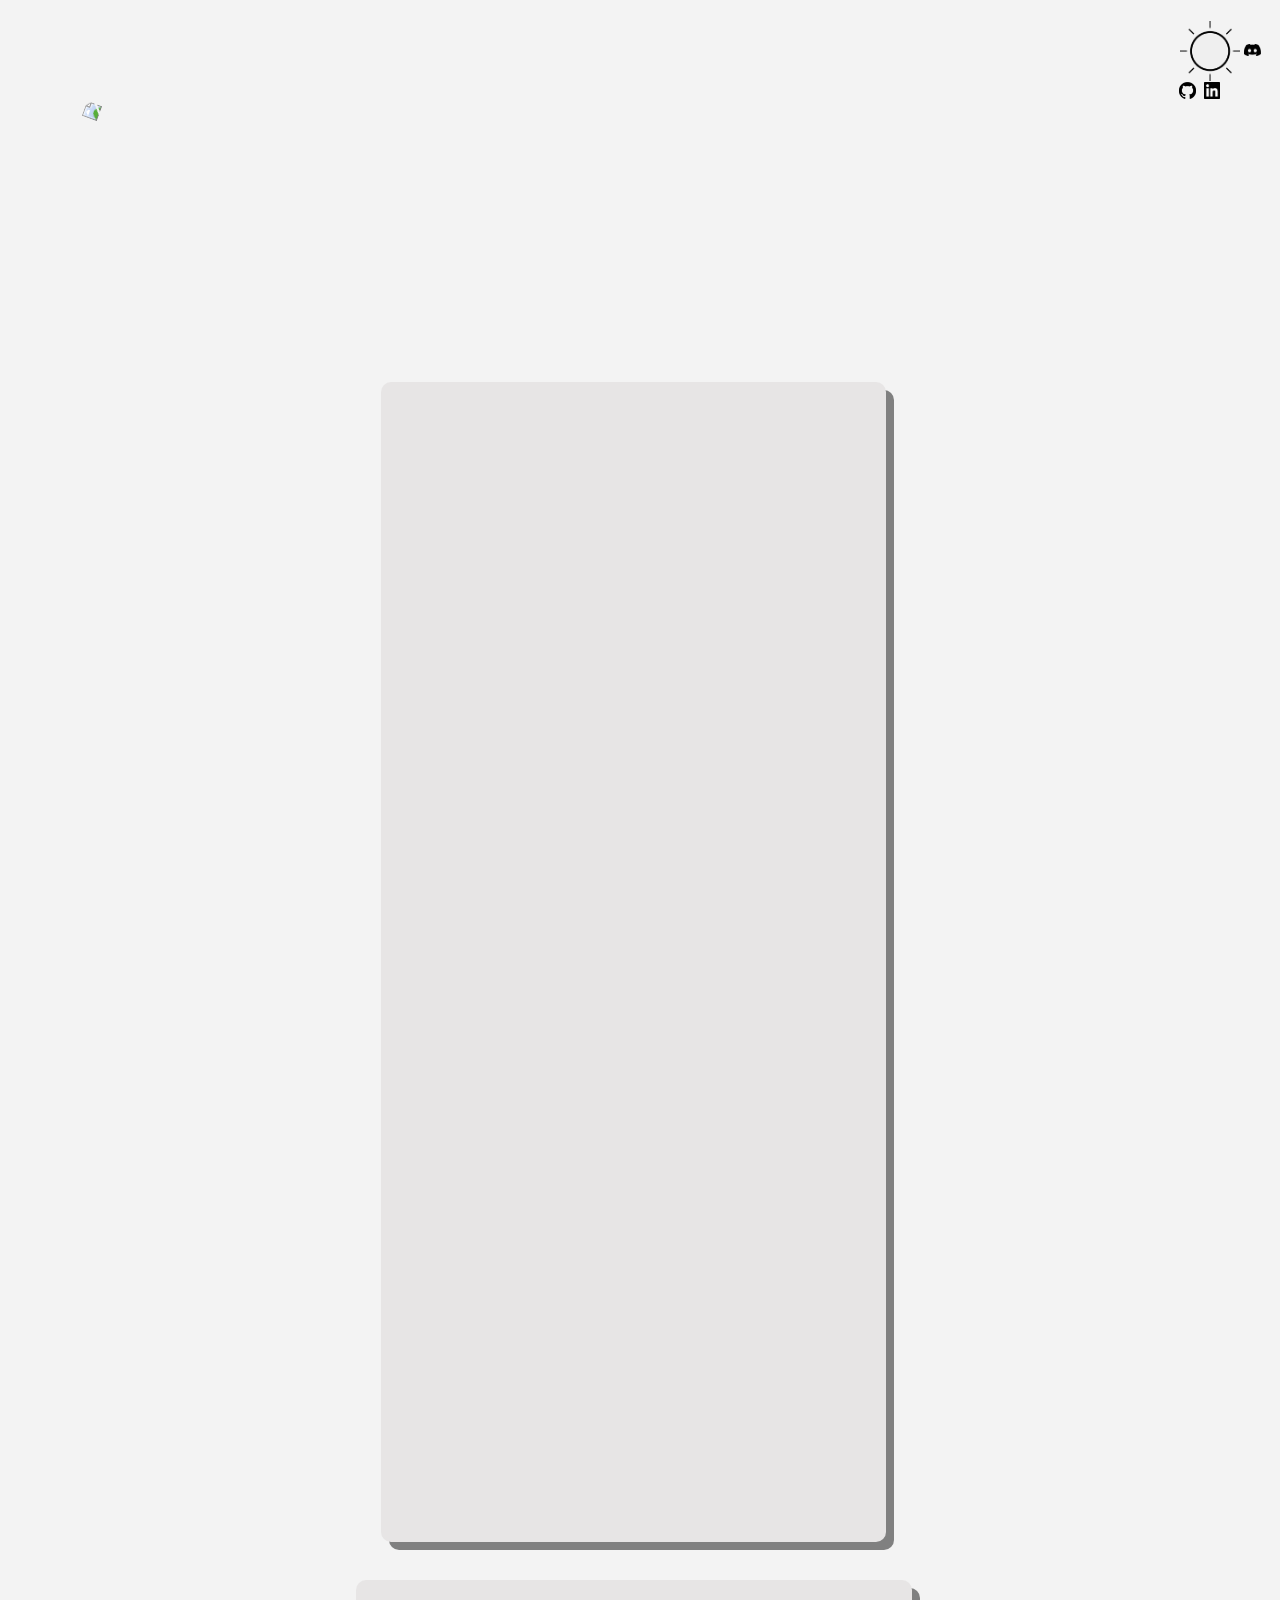
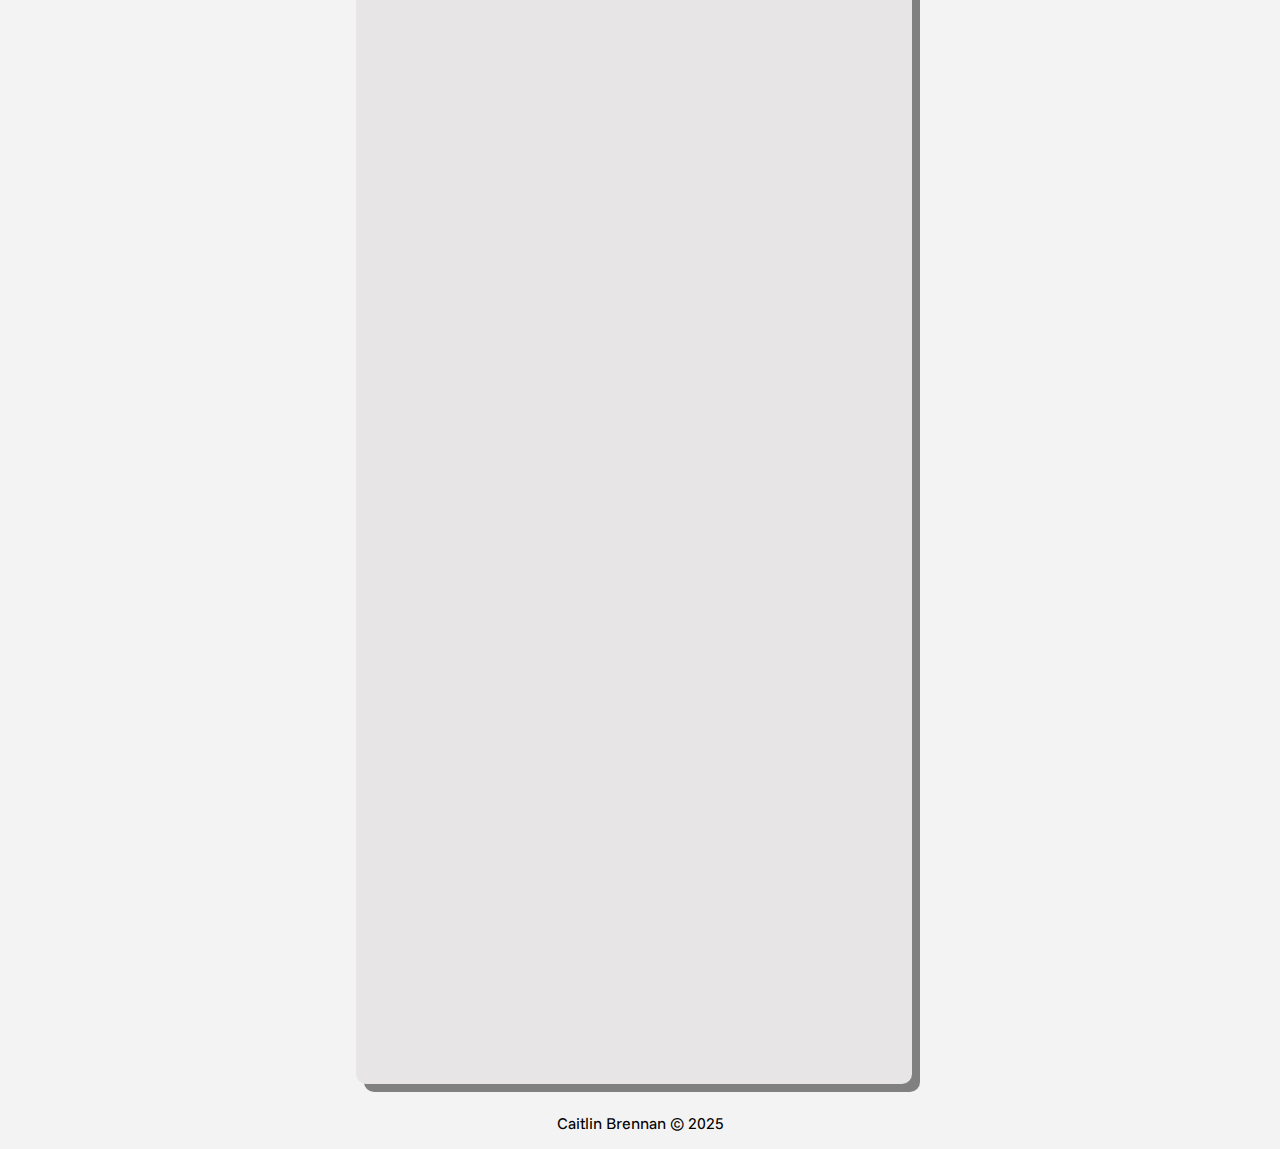
==== commit 954e2fa3: "new icons added for dark mode" ====
--- a/aboutme.html
+++ b/aboutme.html
@@ -22,13 +22,13 @@
                     <span class="slider round"></span>
                 </label>
                 <div class="columnsocial">
-                    <img src="assets/imgs/Discord-Symbol-Black.png" onclick="openDiscord()">
+                    <img class="discordicon" onclick="openDiscord()">
                 </div>
                 <div class="columnsocial">
-                    <img src="assets\imgs\github-mark.png" onclick="openGithub()">
+                    <img class="githubicon" onclick="openGithub()">
                 </div>
                 <div class="columnsocial">
-                    <img src="assets\imgs\InBug-Black.png" onclick="openLinkedIn()">
+                    <img class="linkedinicon" onclick="openLinkedIn()">
                 </div>
             </div>
         </div>
--- a/assets/css/LargerScreens.css
+++ b/assets/css/LargerScreens.css
@@ -1,5 +1,5 @@
 body{
-    background-color: rgb(243, 243, 243);
+    background-color: rgb(243, 243, 243); 
 }
 
 /*Fonts*/
@@ -449,68 +449,44 @@
 }
 
 .switch {
-  margin-top: 1%;
+  content: url(../imgs/Group\ 5.png);
+  margin-top: 0.6%;
   margin-right: 1%;
   position: relative;
   display: inline-block;
   width: 60px;
-  height: 34px;
-}
-
-.switch input { 
-  opacity: 0;
-  width: 0;
-  height: 0;
-}
-
-.slider {
-  position: absolute;
+  height: 60px;
+  margin-bottom: 1%;
+  margin-left: 5%;
+  transition: content 0.1s ease-in-out;
   cursor: pointer;
-  top: 0;
-  left: 0;
-  right: 0;
-  bottom: 0;
-  background-color: #6e7072;
-  -webkit-transition: .4s;
-  transition: .4s;
-}
-
-.slider:before {
-  position: absolute;
-  content: "";
-  height: 26px;
-  width: 26px;
-  left: 4px;
-  bottom: 4px;
-  background-color: rgb(54, 54, 54);
-  -webkit-transition: .4s;
-  transition: .4s;
-}
-
-input:checked + .slider {
-  background-color: #ccc;
-}
-
-input:focus + .slider {
-  box-shadow: 0 0 1px #2196F3;
-}
-
-input:checked + .slider:before {
-  -webkit-transform: translateX(26px);
-  -ms-transform: translateX(26px);
-  transform: translateX(26px);
-}
-
-/* Rounded sliders */
-.slider.round {
-  border-radius: 34px;
-}
-
-.slider.round:before {
-  border-radius: 50%;
+}
+
+
+.discordicon{
+  content: url(../imgs/Mask\ group-2.png);
+}
+.githubicon {
+  content: url(../imgs/Mask\ group.png);
+}
+.linkedinicon {
+  content: url(../imgs/Group\ 3.png);
 }
 
 .dark-mode{
+  .switch {
+    transition: content 0.1s ease-in-out;
+    content: url(../imgs/image\ 3.png);
+  }
+  .discordicon {
+    content: url(../imgs/image\ 2.png);
+  }
+  .githubicon {
+    content: url(../imgs/Mask\ group-1.png);
+  }
+  .linkedinicon {
+    content: url(../imgs/Group\ 4.png);
+  }
   .slider::before {
     background-color: white;
   }
@@ -534,7 +510,6 @@
     color:rgb(184, 184, 184);
   }
   .socials{
-    color: grey;
     transition: color 0.3s ease-in-out;
   }
   .copyright{
@@ -560,11 +535,17 @@
     color: white;
   }
 
+  .menu-row {
+    background-color: rgb(32, 32, 32);
+  }
   .subart{
     color: white;
   }
   .main-headings{
     color: white;
+  }
+  .subheadingsbox {
+    color: #2e2e2e;
   }
   .artheadings{
     color: white;
@@ -685,6 +666,13 @@
     .mywork{
       font-size: 65px;
       transition: color 0.3s ease-in-out;
+    }
+
+    .menu-row {
+      position: sticky;
+      overflow: hidden;
+      top: 0;
+      background-color: rgb(243, 243, 243);
     }
 
       /*Extra*/
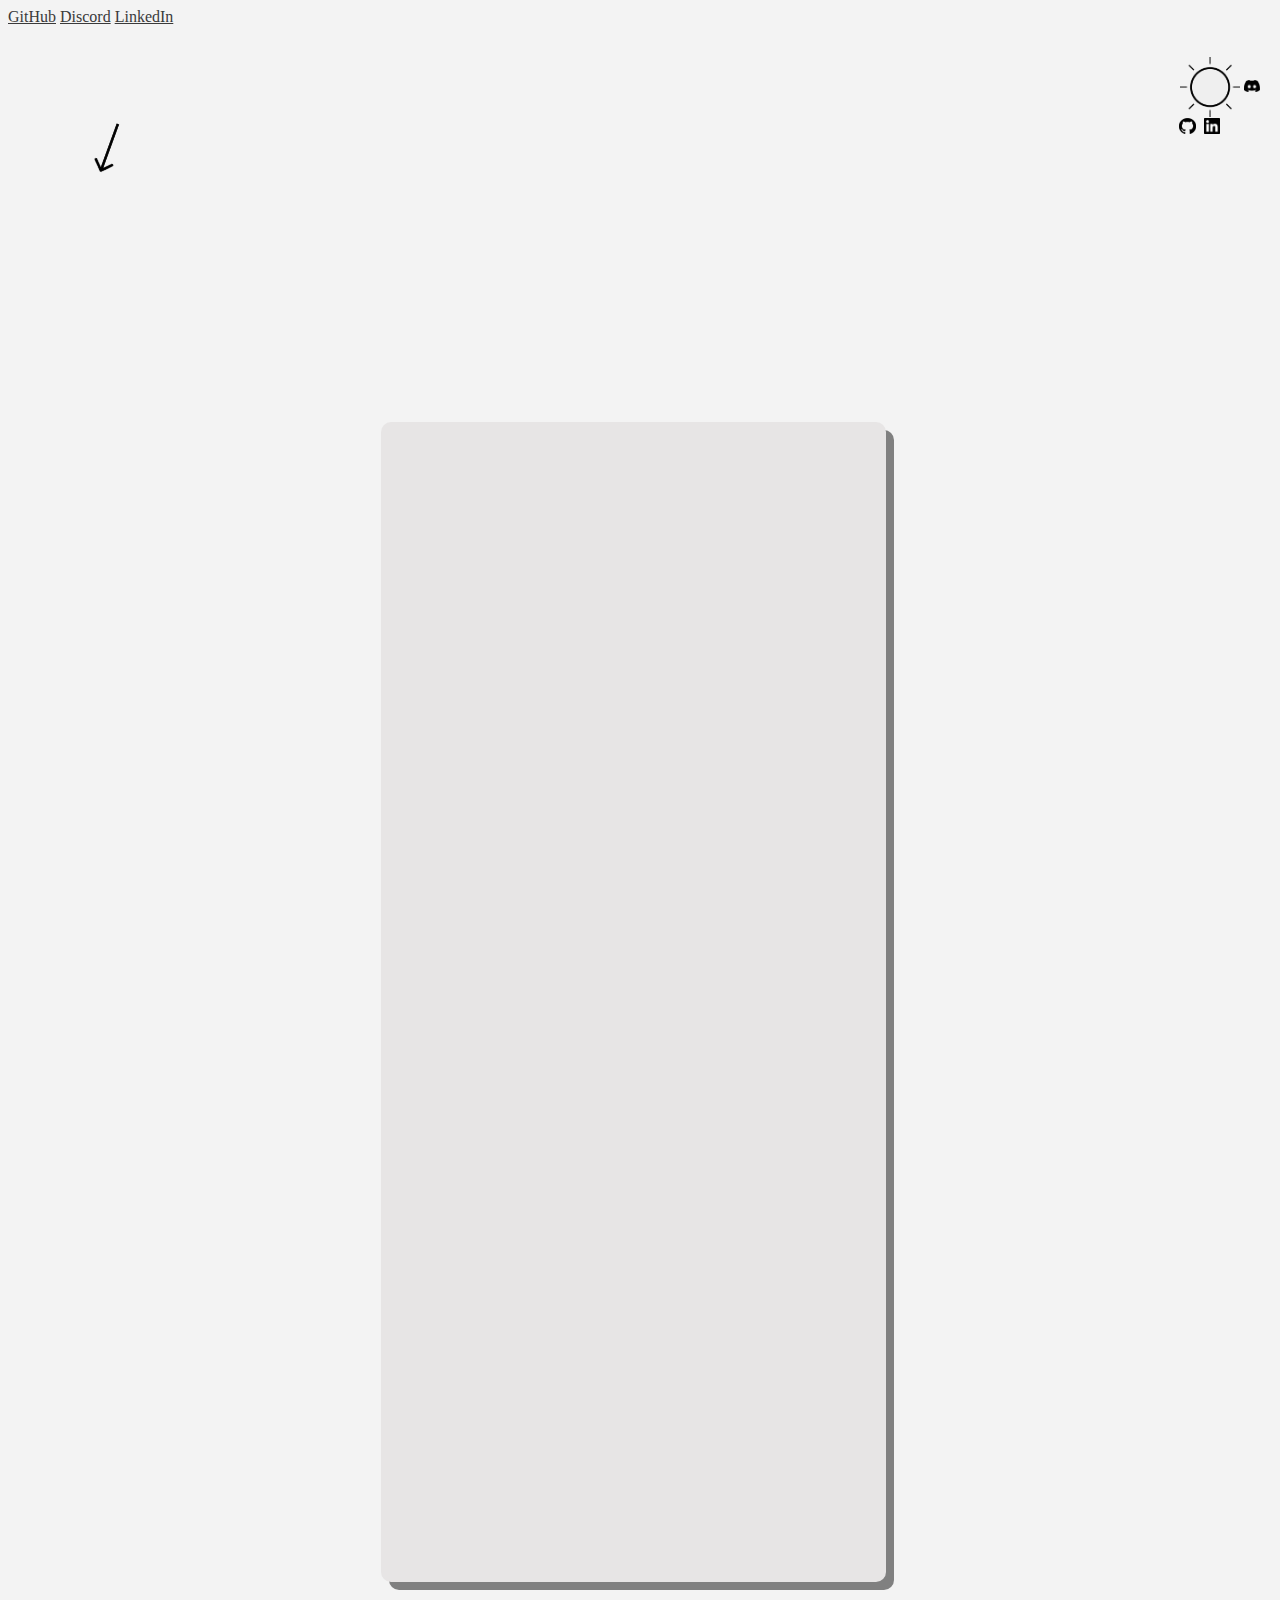
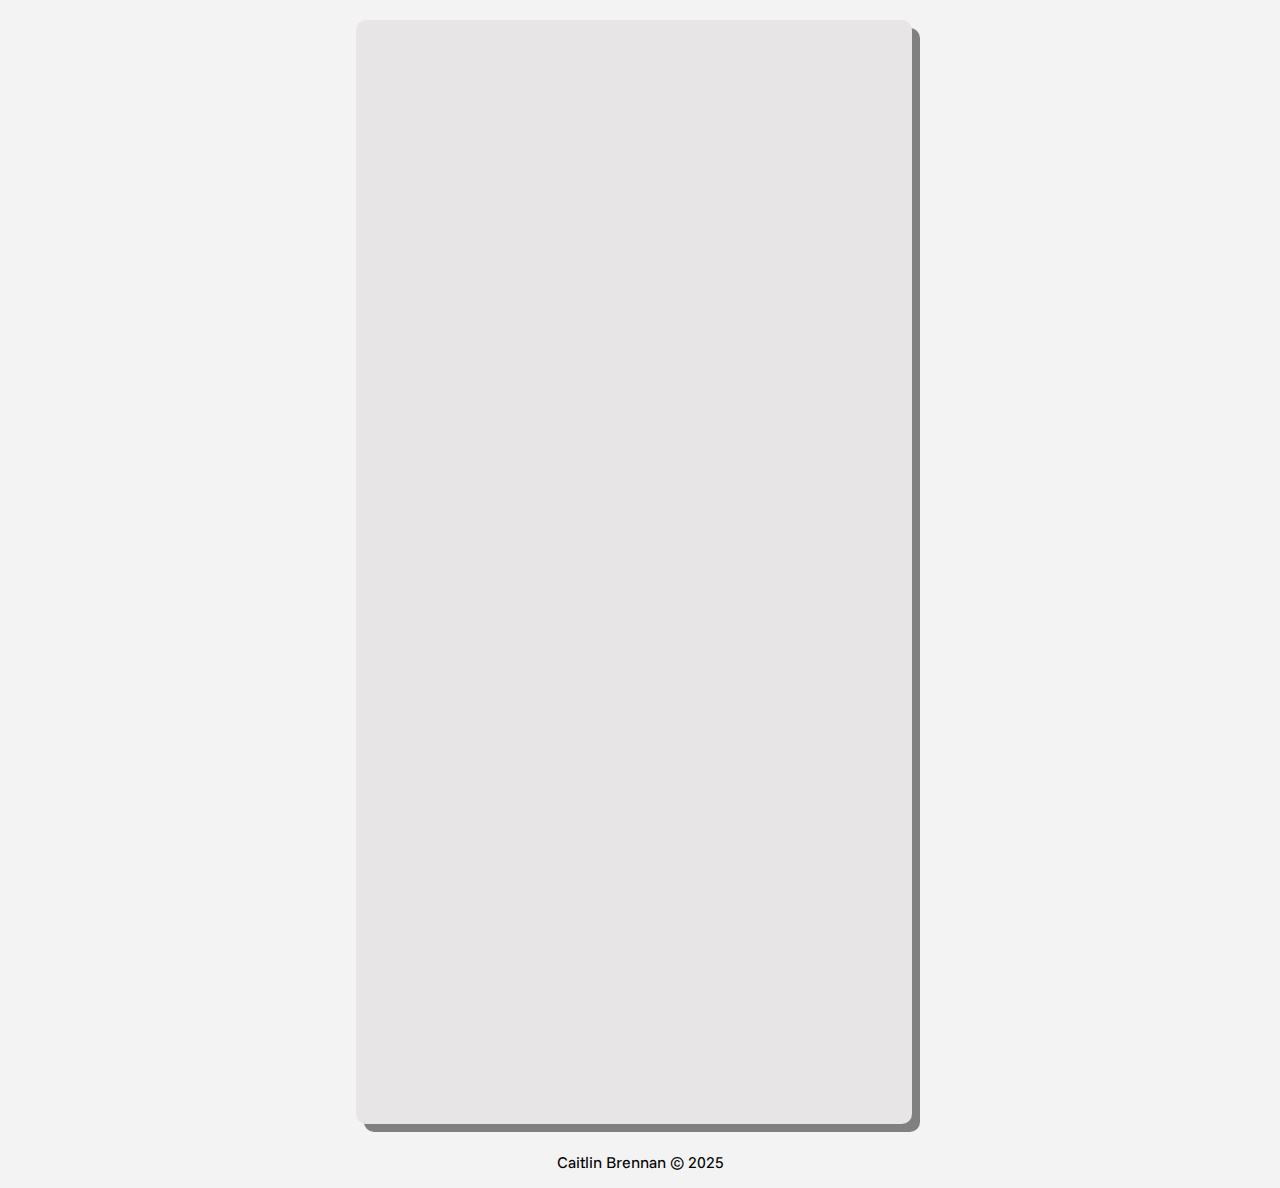
==== commit 6a0109f1: "mobile responsiveness done for art page" ====
--- a/aboutme.html
+++ b/aboutme.html
@@ -15,6 +15,18 @@
         </style>
     </head>
     <body>
+        <div class="topnav">
+            <a href="../portfolio/index.html"></a>
+            <!-- Navigation links (hidden by default) -->
+            <div id="myLinks">
+              <a href="https://github.com/caitlinbrennan">GitHub</a>
+              <a href="https://www.discordapp.com/users/811303542475456542">Discord</a>
+              <a href="https://linkedin.com/in/caitlin-brennan-1bb736304/">LinkedIn</a>
+            </div>
+            <!-- "Hamburger menu" / "Bar icon" to toggle the navigation links -->
+            <img class="heart" onclick="myFunction()">
+          </div>
+
         <div class="socials">
             <div class="rowsocials">
                 <label class="switch">
@@ -33,7 +45,7 @@
             </div>
         </div>
         
-        <a href="../portfolio/index.html"><img src="../portfolio/assets/imgs/back_arrow.png" class="back-arrow"></a>
+        <a href="../portfolio/index.html"><img class="back-arrow"></a>
 
         <h1 class="aboutheading">About Me</h1>
         <div class="informationsection">
--- a/assets/css/SmallerScreens.css
+++ b/assets/css/SmallerScreens.css
@@ -1,8 +1,14 @@
+.rowmenus {
+  display: -ms-flexbox;
+  display: flex;
+  -ms-flex-wrap: wrap;
+  flex-wrap: wrap;
+  padding: 0 4px;
+  align-items: center;
+}
+
 /*Large Laptop*/
 @media only screen and (max-width: 1500px){
-  .topnav{
-    display: none;
-  }
   /*Top of Page*/
   .socials{
     position: relative;
@@ -59,7 +65,7 @@
 /*About Page*/
 .back-arrow{
   transform: rotate(-70deg);
-  max-width: 4%;
+  width: 10%;
   margin-left: 6%;
 }
 .aboutheading{
@@ -121,40 +127,6 @@
 
 /*iPad Pro Size*/
 @media only screen and (max-width: 1000px) and (min-width: 500px){
-    /* Style the navigation menu */
-    .topnav {
-      display: block;
-      overflow: hidden;
-      background-color: #333;
-      position: relative;
-      margin-top: 6%;
-    }
-    .topnav #myLinks {
-      display: none;
-    }
-    .topnav a {
-      color: white;
-      padding: 14px 16px;
-      text-decoration: none;
-      display: block;
-      font-size: 17px;
-    }
-    .topnav a.icon {
-      background: black;
-      display: block;
-      position: absolute;
-      right: 0;
-      top: 0;
-    }
-    .topnav a:hover {
-      background-color: #ddd;
-      color: black;
-    }
-    .active {
-      background-color: transparent;
-      color: white;
-    }
-
     .sub-headings{
       font-size: 25px;
     }
@@ -252,23 +224,20 @@
 
 /*Mobile Phone Sizing*/
 @media only screen and (max-width: 500px){
-  /* Style the navigation menu */
   .topnav {
-    display: block;
     overflow: hidden;
-    background-color: #333;
+    background-color: rgb(243, 243, 243);
     position: relative;
-    margin-top: 6%;
   }
   .topnav #myLinks {
     display: none;
   }
   .topnav a {
-    color: white;
+    color: black;
     padding: 14px 16px;
     text-decoration: none;
+    font-size: 17px;
     display: block;
-    font-size: 17px;
   }
   .topnav a.icon {
     background: black;
@@ -277,15 +246,13 @@
     right: 0;
     top: 0;
   }
-  .topnav a:hover {
-    background-color: #ddd;
-    color: black;
-  }
-  .active {
-    background-color: transparent;
-    color: white;
-  }
-  
+  .heart {
+    content: url(../imgs/Outline\ Black\ Heart.png);
+    height: 30px;
+    margin-top: -10px;
+    margin-left: 87%;
+  }
+
    /*Top of Page*/
    .socials{
      display: none;
@@ -304,16 +271,18 @@
    padding-top: 5%;
    font-size: 80px;
  }
+ .links {
+  padding-left: 2%;
+  padding-right: 0%;
+ }
  .about{
    position: relative;
    z-index: 9;
-     font-size: 30px;
+     font-size: 40px;
      transition: color 0.3s ease-in-out;
  }
  .mywork{
-   position: relative;
-   z-index: 9;
-   font-size: 35px;
+   font-size: 45px;
    transition: color 0.3s ease-in-out;
  }
 
@@ -346,21 +315,40 @@
   padding-top: 3%;
   }
 
+  .switch {
+    margin-left: 5%;
+  }
+  .heart-work {
+    content: url(../imgs/Outline\ Black\ Heart.png);
+    height: 45px;
+    position: absolute;
+    margin-left: 65%;
+    margin-top: 1%;
+  }
+
    /*Menu Page*/
+   .switch-menu {
+    width: 10%;
+  }
    .exit{
-     width: 8%;
-     margin-left: 5%;
-     margin-top: 5%;
+     width: 5%;
+     margin-left: 8%;
+     margin-top: 8%;
    }
    .art-menu{
      font-family: 'Funnel Sans';
      color: #000;
-     font-size: 80px;
+     font-size: 40px;
    }
    .code-menu{
      font-family: 'Funnel Sans';
      color: #000;
-     font-size: 80px;
+     font-size: 40px;
+   }
+   .achievement-menu {
+    font-family: 'Funnel Sans';
+    color: #000;
+    font-size: 35px;
    }
    .menu-box{
      background-color: rgb(177, 177, 177);
@@ -384,4 +372,102 @@
      margin-left: 1%;
      text-decoration: none;
    }
- }
+
+   .subart {
+    font-size: 25px;
+   }
+   .artheadings {
+    font-size: 35px;
+   }
+   .column {
+    -ms-flex: 25%;
+    flex: 25%;
+    max-width: 80%;
+    padding: 0 4px;
+    margin-left: auto;
+    margin-right: auto;
+}
+.animatics {
+  -ms-flex: 25%;
+  flex: 25%;
+  max-width: 100%;
+  padding: 0 4px;
+  margin-left: auto;
+  margin-right: auto;
+}
+.ThreeDcolumn {
+  -ms-flex: 25%;
+  flex: 25%;
+  max-width: 80%;
+  padding: 0 4px;
+  margin-left: auto;
+  margin-right: auto;
+}
+.columnmenu{
+  -ms-flex: 25%;
+  flex: 25%;
+  max-width: 100%;
+  padding: 0 4px;
+  margin-left: auto;
+  margin-right: auto;
+}
+
+   .back-arrow{
+    width: 8%;
+    margin-left: 10%;
+  }
+  .aboutheading{
+    font-size: 40%;
+  }
+  .information1{
+    font-size: 40px;
+  }
+  .information2{
+      font-size: 40px;
+  }
+  .information3{
+      font-size: 40px;
+  }
+  .cvinfo{
+      font-size: 40px;
+  }
+
+  .sub-headings{
+    font-size: 40px;
+  }
+  .achievements{
+    transition: color 0.3s ease-in-out;
+    font-size: 40px;
+    padding-bottom: 4%;
+    padding-top: 3%;
+    width: 49%;
+    margin-left: 25%;
+    background-color: #e7e5e5;
+    box-shadow: 8px 8px grey;
+    border-radius: 10px;
+  }
+
+  .informationsection{
+    transition: color 0.3s ease-in-out;
+    background-color: #e7e5e5;
+    box-shadow: 8px 8px grey;
+    border-radius: 10px;
+    width: 40%;
+    padding-top: 2%;
+    padding-bottom: 2%;
+    margin-left: 29.5%;
+  }
+  .cvsection{
+    transition: color 0.3s ease-in-out;
+    margin-top: 3%;
+    background-color: #e7e5e5;
+    box-shadow: 8px 8px grey;
+    border-radius: 10px;
+    width: 40%;
+    padding-top: 2%;
+    padding-bottom: 2%;
+    padding-left: 2%;
+    padding-right: 2%;
+    margin-left: 27.5%;
+  }
+ }
--- a/assets/css/LargerScreens.css
+++ b/assets/css/LargerScreens.css
@@ -263,8 +263,6 @@
   color: rgb(73, 73, 73);
   font-weight: 200;
   text-align: center;
-  padding-left: 45%;
-  padding-right: 45%;
 }
 .mywork:hover{
   cursor: pointer;
@@ -344,6 +342,9 @@
   color: #000;
 }
 
+.back-arrow{
+  content: url(../imgs/Arrow\ 1.png);
+}
 .aboutheading{
   font-family: 'Brown Sugar';
   transition: color 0.3s ease-in-out;
@@ -450,17 +451,18 @@
 
 .switch {
   content: url(../imgs/Group\ 5.png);
-  margin-top: 0.6%;
-  margin-right: 1%;
   position: relative;
   display: inline-block;
-  width: 60px;
-  height: 60px;
-  margin-bottom: 1%;
-  margin-left: 5%;
   transition: content 0.1s ease-in-out;
   cursor: pointer;
 }
+.switch-menu {
+  content: url(../imgs/Group\ 5.png);
+  position: relative;
+  display: inline-block;
+  transition: content 0.1s ease-in-out;
+  cursor: pointer;
+}
 
 
 .discordicon{
@@ -471,6 +473,9 @@
 }
 .linkedinicon {
   content: url(../imgs/Group\ 3.png);
+}
+.exit {
+  content: url("../imgs/Group\ 8.png");
 }
 
 .dark-mode{
@@ -478,6 +483,10 @@
     transition: content 0.1s ease-in-out;
     content: url(../imgs/image\ 3.png);
   }
+  .switch-menu {
+    transition: content 0.1s ease-in-out;
+    content: url(../imgs/image\ 3.png);
+  }
   .discordicon {
     content: url(../imgs/image\ 2.png);
   }
@@ -517,6 +526,9 @@
     transition: color 0.3s ease-in-out;
   }
 
+  .exit {
+    content: url("../imgs/Group\ 9.png");
+  }
   .menu-box{
     background-color: #2e2e2e;
   }
@@ -528,8 +540,9 @@
     transition: color 0.3s ease-in-out;
     color: white;
   }
-  .exit{
-    background-color: #ccc;
+  .achievement-menu {
+    transition: color 0.3s ease-in-out;
+    color: white;
   }
   .small-menu{
     color: white;
@@ -629,13 +642,28 @@
   input[type=submit]:hover {
     background-color: rgb(15, 15, 15);
   }
+  .topnav {
+    background-color: rgb(32, 32, 32);
+  }
+  .heart-work {
+    content: url(../imgs/Outline\ White\ Heart.png);
+  }
   background-color: rgb(32, 32, 32);
 }
 
 /*Widescreen Monitor*/
 @media only screen and (max-width: 4000px){
-  .topnav{
-    display: none;
+  .switch {
+    width: 60px;
+    height: 60px;
+    margin-bottom: 1%;
+    margin-left: 5%;
+  }
+  .switch-menu {
+    width: 3%;
+    height: 3%;
+    margin-left: 88%;
+    margin-top: 3%;
   }
   /*Top of Page*/
     .socials{
@@ -658,6 +686,10 @@
         padding-top: 5%;
         font-size: 200px;
     }
+    .links {
+      padding-left: 45%;
+      padding-right: 45%;
+    }
     .about{
         font-size: 50px;
         margin-bottom: 45%;
@@ -727,7 +759,7 @@
     /*About Page*/
     .back-arrow{
       transform: rotate(-70deg);
-      max-width: 4%;
+      width: 4%;
       margin-left: 6%;
     }
     .aboutheading{
@@ -801,7 +833,11 @@
       color: #000;
       font-size: 100px;
     }
-
+    .achievement-menu {
+      font-family: 'Funnel Sans';
+      color: #000;
+      font-size: 75px;
+    }
     .small-menu{
       font-size: 25px;
     }
@@ -862,9 +898,6 @@
 
 /*Bigger PC*/
 @media only screen and (max-width: 2700px){
-  .topnav{
-    display: none;
-  }
   /*Top of Page*/
   .socials{
     position: relative;
@@ -923,7 +956,7 @@
 /*About Page*/
 .back-arrow{
   transform: rotate(-70deg);
-  max-width: 4%;
+  width: 4%;
   margin-left: 6%;
 }
 .aboutheading{
@@ -982,9 +1015,6 @@
 
 /*Roughly 24" Monitor*/
 @media only screen and (max-width: 2000px){
-  .topnav{
-    display: none;
-  }
   /*Top of Page*/
   .socials{
     position: relative;
@@ -1043,7 +1073,7 @@
 /*About Page*/
 .back-arrow{
   transform: rotate(-70deg);
-  max-width: 4%;
+  width: 4%;
   margin-left: 6%;
 }
 .aboutheading{
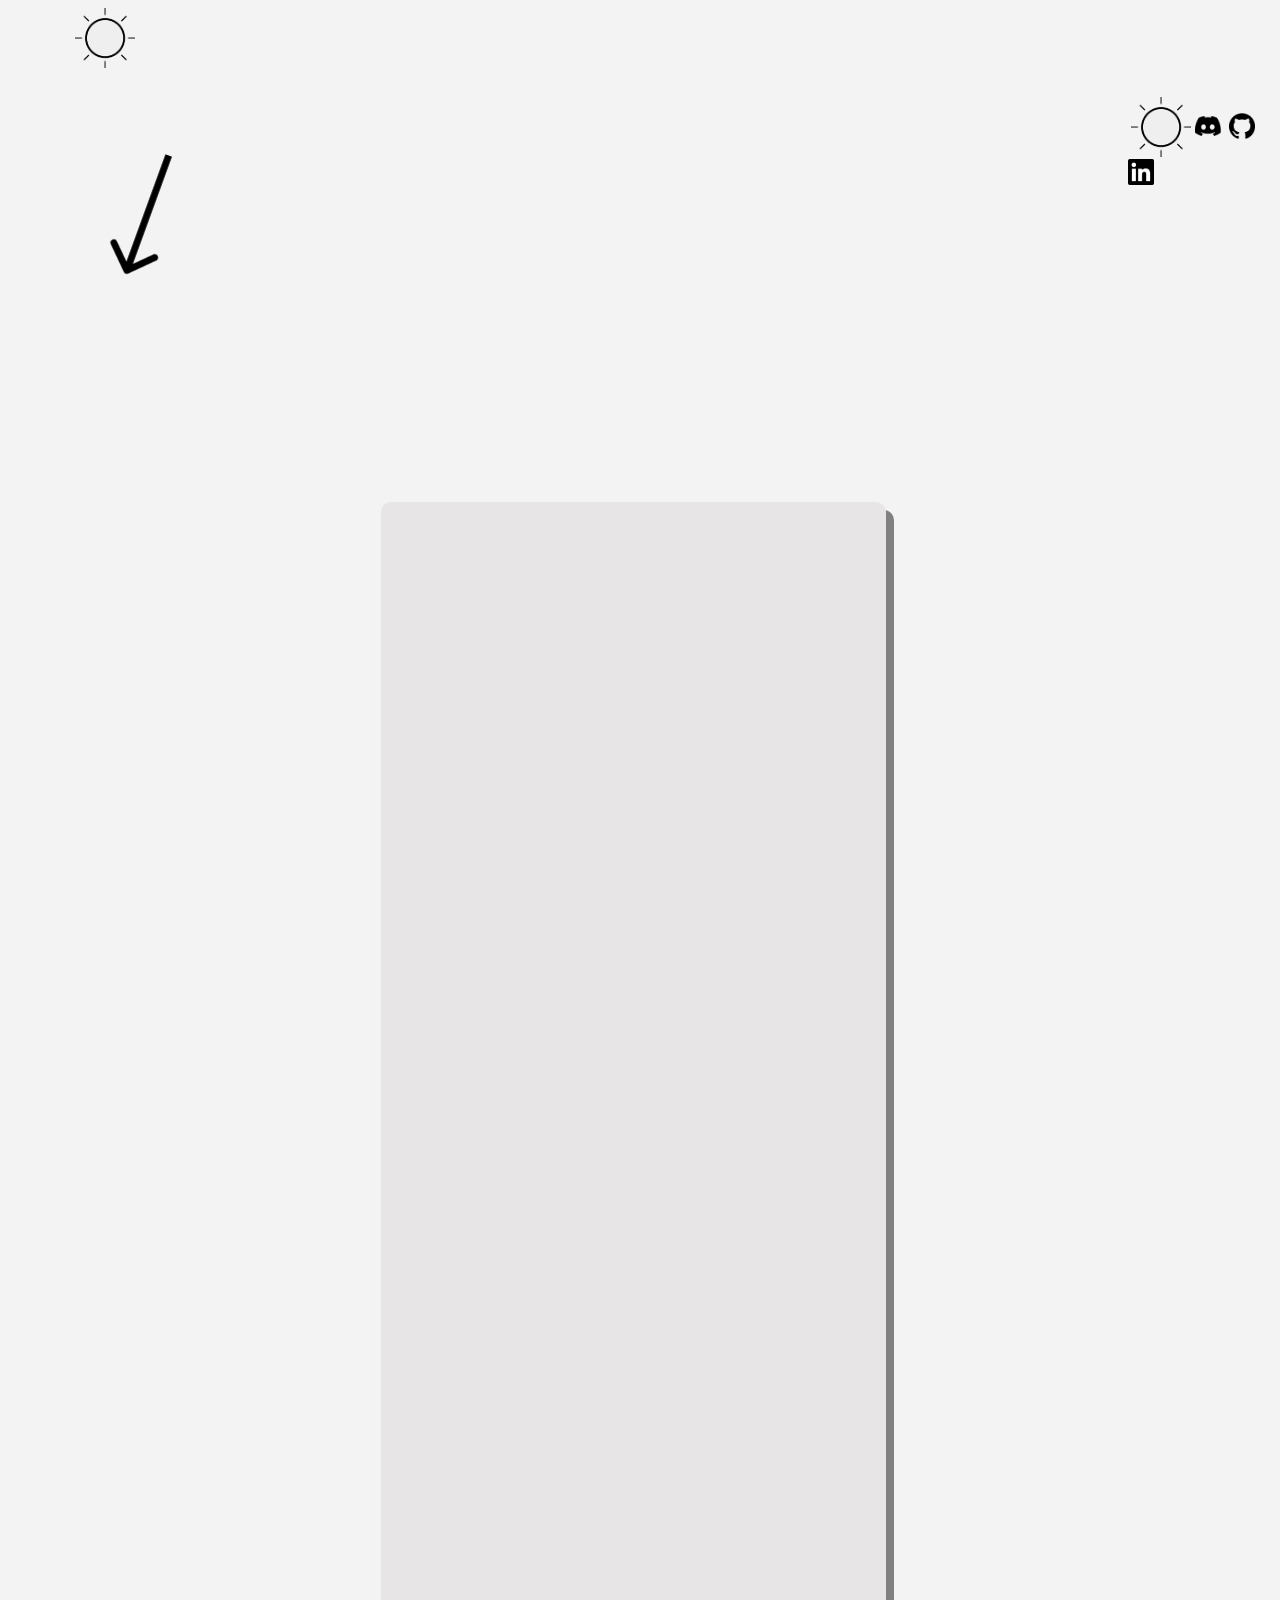
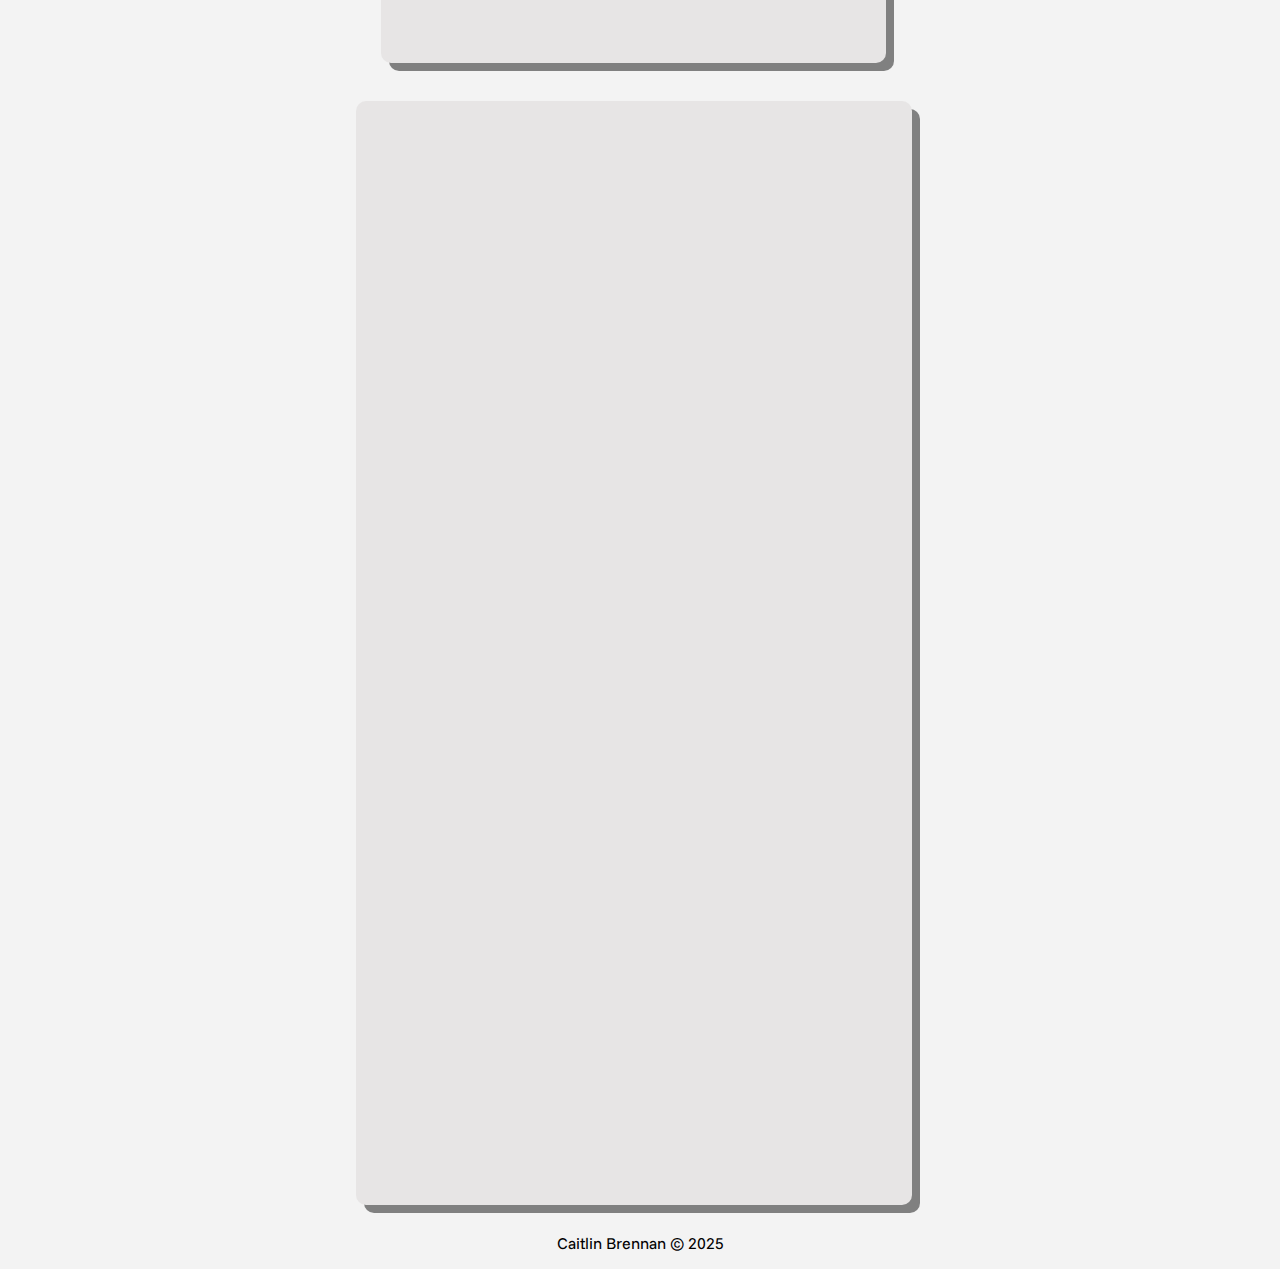
==== commit b0036c14: "most of mobile responsiveness finished" ====
--- a/aboutme.html
+++ b/aboutme.html
@@ -4,9 +4,9 @@
         <meta charset = "utf-8">
         <meta name = "viewport" content = "width = device-width, initial-scale = 1">
         <title>About Me!</title>
+
+        <link rel="stylesheet" href="assets/css/LargerScreens.css">
         <link rel="stylesheet" href="assets/css/SmallerScreens.css">
-        <link rel="stylesheet" href="assets/css/MediumScreens.css">
-        <link rel="stylesheet" href="assets/css/LargerScreens.css">
         <link rel="icon" href="assets/imgs/Portfolio Logo - Name.png" type="image/x-icon"/>
         <link rel="shortcut icon" href="assets/imgs/Portfolio Logo - Name.png" type="image/x-icon" />
         <link rel="preload" href="BrownSugar.woff2" as="font" type="font/woff2" crossorigin>
@@ -15,17 +15,22 @@
         </style>
     </head>
     <body>
+        <div class="topnavicons">
+            <img class="heart" onclick="myFunction()">
+        <label class="switch">
+            <input type="checkbox" onclick="darkMode()" >
+        </label>
+        </div>
         <div class="topnav">
-            <a href="../portfolio/index.html"></a>
+            <a></a>
             <!-- Navigation links (hidden by default) -->
             <div id="myLinks">
-              <a href="https://github.com/caitlinbrennan">GitHub</a>
-              <a href="https://www.discordapp.com/users/811303542475456542">Discord</a>
-              <a href="https://linkedin.com/in/caitlin-brennan-1bb736304/">LinkedIn</a>
+                <a href="https://github.com/caitlinbrennan">GitHub</a>
+                <a href="https://www.discordapp.com/users/811303542475456542">Discord</a>
+                <a href="https://linkedin.com/in/caitlin-brennan-1bb736304/">LinkedIn</a>
             </div>
-            <!-- "Hamburger menu" / "Bar icon" to toggle the navigation links -->
-            <img class="heart" onclick="myFunction()">
-          </div>
+        </div>
+
 
         <div class="socials">
             <div class="rowsocials">
--- a/assets/css/LargerScreens.css
+++ b/assets/css/LargerScreens.css
@@ -32,11 +32,18 @@
     align-items: flex-start;
     flex-wrap: wrap;
     padding: 0 4px;
+    background-color: #e7e5e5;
+    box-shadow: 8px 8px grey;
+    border-radius: 10px;
+    width: 40%;
+    padding-top: 2%;
+    padding-bottom: 1%;
+    margin-left: 29.5%;
 }
 .column {
     -ms-flex: 25%;
     flex: 25%;
-    max-width: 24.75%;
+    max-width: 60%;
     padding: 0 4px;
     margin-left: auto;
     margin-right: auto;
@@ -77,6 +84,13 @@
   align-items: flex-start;
   flex-wrap: wrap;
   padding: 0 4px;
+  background-color: #e7e5e5;
+  box-shadow: 8px 8px grey;
+  border-radius: 10px;
+  width: 40%;
+  padding-top: 2%;
+  padding-bottom: 1%;
+  margin-left: 29.5%;
 }
 .rowsocials {
   display: -ms-flexbox;
@@ -92,6 +106,13 @@
   -ms-flex-wrap: wrap;
   flex-wrap: wrap;
   padding: 0 4px;
+  background-color: #e7e5e5;
+  box-shadow: 8px 8px grey;
+  border-radius: 10px;
+  width: 50%;
+  padding-top: 2%;
+  padding-bottom: 1%;
+  margin-left: 24%;
 }
 .rowanimatics {
   justify-content: space-evenly;
@@ -99,6 +120,13 @@
   display: flex;
   -ms-flex-wrap: wrap;
   flex-wrap: wrap;
+  background-color: #e7e5e5;
+  box-shadow: 8px 8px grey;
+  border-radius: 10px;
+  width: 40%;
+  padding-top: 2%;
+  padding-bottom: 1%;
+  margin-left: 29.5%;
 }
 .rowsite{
   display: -ms-flexbox;
@@ -106,21 +134,28 @@
   -ms-flex-wrap: wrap;
   flex-wrap: wrap;
   padding: 0 4px;
+  background-color: #e7e5e5;
+  box-shadow: 8px 8px grey;
+  border-radius: 10px;
+  width: 80%;
+  padding-top: 2%;
+  padding-bottom: 1%;
+  margin-left: 9.5%;
 }
 
 /*Columns*/
 .columngame {
   -ms-flex: 25%;
   flex: 25%;
-  max-width: 24.75%;
-  max-height: 30%;
+  max-width: 55%;
   padding: 0 4px;
 }
 .animatics{
   -ms-flex: 25%;
   flex: 25%;
-  padding-left: 0 4px;
-  margin-left: 17%;
+  max-width: 100%;
+  padding: 0 4px;
+  margin-left: 25%;
 }
 .columnsocial{
   -ms-flex: 25%;
@@ -139,7 +174,7 @@
 .ThreeDcolumn {
   -ms-flex: 25%;
   flex: 25%;
-  max-width: 24.75%;
+  max-width: 60%;
   padding: 0 4px;
   margin-left: auto;
   margin-right: auto;
@@ -154,9 +189,9 @@
 .columnsites{
   -ms-flex: 25%;
   flex: 25%;
-  max-width: 35%;
-  margin-left: auto;
-  margin-right: auto;
+  max-width: 40%;
+  padding-left: 6.5%;
+  padding-right: 2%;
 }
 
 
@@ -306,6 +341,11 @@
   text-align: center;
   font-family: 'Funnel Sans';
 }
+.infovideo{
+  transition: color 0.3s ease-in-out;
+  text-align: center;
+  font-family: 'Funnel Sans';
+}
 
 .copyright{
   text-align: center;
@@ -450,14 +490,14 @@
 }
 
 .switch {
-  content: url(../imgs/Group\ 5.png);
+  content: url(../imgs/logos/Group\ 5.png);
   position: relative;
   display: inline-block;
   transition: content 0.1s ease-in-out;
   cursor: pointer;
 }
 .switch-menu {
-  content: url(../imgs/Group\ 5.png);
+  content: url(../imgs/logos/Group\ 5.png);
   position: relative;
   display: inline-block;
   transition: content 0.1s ease-in-out;
@@ -466,35 +506,35 @@
 
 
 .discordicon{
-  content: url(../imgs/Mask\ group-2.png);
+  content: url(../imgs/logos/Mask\ group-2.png);
 }
 .githubicon {
-  content: url(../imgs/Mask\ group.png);
+  content: url(../imgs/logos/Mask\ group.png);
 }
 .linkedinicon {
-  content: url(../imgs/Group\ 3.png);
+  content: url(../imgs/logos/Group\ 3.png);
 }
 .exit {
-  content: url("../imgs/Group\ 8.png");
+  content: url("../imgs/logos/Group\ 8.png");
 }
 
 .dark-mode{
   .switch {
     transition: content 0.1s ease-in-out;
-    content: url(../imgs/image\ 3.png);
+    content: url(../imgs/logos/image\ 3.png);
   }
   .switch-menu {
     transition: content 0.1s ease-in-out;
-    content: url(../imgs/image\ 3.png);
+    content: url(../imgs/logos/image\ 3.png);
   }
   .discordicon {
-    content: url(../imgs/image\ 2.png);
+    content: url(../imgs/logos/image\ 2.png);
   }
   .githubicon {
-    content: url(../imgs/Mask\ group-1.png);
+    content: url(../imgs/logos/Mask\ group-1.png);
   }
   .linkedinicon {
-    content: url(../imgs/Group\ 4.png);
+    content: url(../imgs/logos/Group\ 4.png);
   }
   .slider::before {
     background-color: white;
@@ -527,7 +567,7 @@
   }
 
   .exit {
-    content: url("../imgs/Group\ 9.png");
+    content: url("../imgs/logos/Group\ 9.png");
   }
   .menu-box{
     background-color: #2e2e2e;
@@ -653,6 +693,9 @@
 
 /*Widescreen Monitor*/
 @media only screen and (max-width: 4000px){
+  .topnav {
+    display: none;
+  }
   .switch {
     width: 60px;
     height: 60px;
@@ -729,6 +772,10 @@
     }
     .info{
       font-size: 20px;
+    }
+    .infovideo {
+      font-size: 20px;
+      margin-right: 30%;
     }
     .copyright{
       transition: color 0.3s ease-in-out;
@@ -898,6 +945,9 @@
 
 /*Bigger PC*/
 @media only screen and (max-width: 2700px){
+  .topnav {
+    display: none;
+  }
   /*Top of Page*/
   .socials{
     position: relative;
@@ -1015,6 +1065,9 @@
 
 /*Roughly 24" Monitor*/
 @media only screen and (max-width: 2000px){
+  .topnav {
+    display: none;
+  }
   /*Top of Page*/
   .socials{
     position: relative;
--- a/assets/css/SmallerScreens.css
+++ b/assets/css/SmallerScreens.css
@@ -1,14 +1,8 @@
-.rowmenus {
-  display: -ms-flexbox;
-  display: flex;
-  -ms-flex-wrap: wrap;
-  flex-wrap: wrap;
-  padding: 0 4px;
-  align-items: center;
-}
-
 /*Large Laptop*/
 @media only screen and (max-width: 1500px){
+    .topnav {
+    display: none;
+  }
   /*Top of Page*/
   .socials{
     position: relative;
@@ -226,31 +220,34 @@
 @media only screen and (max-width: 500px){
   .topnav {
     overflow: hidden;
+    display: flex;
     background-color: rgb(243, 243, 243);
     position: relative;
   }
   .topnav #myLinks {
     display: none;
+    text-align: center;
+    max-width: 100%;
+    text-align: center;
+    background-color: rgb(177, 177, 177);
   }
   .topnav a {
     color: black;
     padding: 14px 16px;
     text-decoration: none;
     font-size: 17px;
+    font-family: 'Funnel Sans';
     display: block;
   }
-  .topnav a.icon {
-    background: black;
+
+  .topnavicons {
     display: block;
-    position: absolute;
-    right: 0;
-    top: 0;
   }
   .heart {
-    content: url(../imgs/Outline\ Black\ Heart.png);
-    height: 30px;
-    margin-top: -10px;
-    margin-left: 87%;
+    content: url(../imgs/logos/Outline\ Black\ Heart.png);
+    height: 45px;
+    margin-left: 80%;
+    margin-top: 5.5%;
   }
 
    /*Top of Page*/
@@ -285,14 +282,6 @@
    font-size: 45px;
    transition: color 0.3s ease-in-out;
  }
-
- .sub-headings{
-  font-size: 20px;
-}
-.achievements{
-  font-size: 20px;
-  padding-bottom: 4%;
-}
 
    video{
      max-width: 100%;
@@ -317,23 +306,24 @@
 
   .switch {
     margin-left: 5%;
+    margin-top: -20%;
   }
   .heart-work {
-    content: url(../imgs/Outline\ Black\ Heart.png);
-    height: 45px;
+    content: url(../imgs/logos/Outline\ Black\ Heart.png);
+    height: 30px;
     position: absolute;
     margin-left: 65%;
-    margin-top: 1%;
-  }
-
+    margin-top: 3%;
+  }
    /*Menu Page*/
    .switch-menu {
     width: 10%;
+    height: 4.5%;
   }
    .exit{
-     width: 5%;
+     width: 4%;
      margin-left: 8%;
-     margin-top: 8%;
+     margin-top: 10%;
    }
    .art-menu{
      font-family: 'Funnel Sans';
@@ -374,32 +364,103 @@
    }
 
    .subart {
-    font-size: 25px;
+    font-size: 22px;
    }
    .artheadings {
-    font-size: 35px;
-   }
+    font-size: 30px;
+   }
+   .codeheadings {
+    font-size: 30px;
+   }
+   .sub-headings {
+    font-size: 30px;
+   }
+   .sitelink{
+    font-size: 22px;
+  }
+   .info{
+    font-size: 15px;
+  }
+  .infovideo {
+    font-size: 17px;
+    margin-left: 1.5%;
+    margin-right: 0%;
+  }
+  .row {
+    width: 85%;
+    padding-top: 2%;
+    padding-bottom: 1%;
+    margin-left: 6%;
+  }
+  .ThreeDrow {
+    width: 85%;
+    padding-top: 2%;
+    padding-bottom: 1%;
+    margin-left: 6%;
+  }
+  .rowanimatics {
+    width: 85%;
+    padding-top: 2%;
+    padding-bottom: 1%;
+    margin-left: 6%;
+  }
+  .rowsite {
+    width: 85%;
+    padding-top: 2%;
+    padding-bottom: 1%;
+    margin-left: 6%;
+  }
+  .rowgame {
+    width: 85%;
+    padding-top: 2%;
+    padding-bottom: 1%;
+    margin-left: 6%;
+  }
    .column {
     -ms-flex: 25%;
     flex: 25%;
-    max-width: 80%;
+    max-width: 90%;
+    margin-top: 2%;
     padding: 0 4px;
     margin-left: auto;
     margin-right: auto;
+}
+.columnsites {
+  -ms-flex: 50%;
+  flex: 50%;
+  max-width: 90%;
+  margin-top: 5%;
+  padding: 0 4px;
+  margin-left: auto;
+  margin-right: auto;
+}
+.columngame {
+  -ms-flex: 50%;
+  flex: 50%;
+  max-width: 90%;
+  margin-top: 5%;
+  padding: 0 4px;
+  margin-left: auto;
+  margin-right: auto;
 }
 .animatics {
   -ms-flex: 25%;
   flex: 25%;
   max-width: 100%;
+  margin-top: 2%;
   padding: 0 4px;
   margin-left: auto;
   margin-right: auto;
 }
+.animatics video {
+  margin-left: 14.5%;
+}
 .ThreeDcolumn {
   -ms-flex: 25%;
   flex: 25%;
-  max-width: 80%;
+  max-width: 90%;
   padding: 0 4px;
+  margin-top: 2%;
   margin-left: auto;
   margin-right: auto;
 }
@@ -417,31 +478,29 @@
     margin-left: 10%;
   }
   .aboutheading{
-    font-size: 40%;
+    font-size: 30px;
   }
   .information1{
-    font-size: 40px;
+    font-size: 25px;
   }
   .information2{
-      font-size: 40px;
+      font-size: 25px;
   }
   .information3{
-      font-size: 40px;
+      font-size: 25px;
   }
   .cvinfo{
-      font-size: 40px;
-  }
-
-  .sub-headings{
-    font-size: 40px;
+      font-size: 25px;
   }
   .achievements{
     transition: color 0.3s ease-in-out;
-    font-size: 40px;
-    padding-bottom: 4%;
+    font-size: 25px;
+    padding-bottom: 3%;
     padding-top: 3%;
-    width: 49%;
-    margin-left: 25%;
+    padding-left: 3%;
+    padding-right: 3%;
+    width: 85%;
+    margin-left: 4%;
     background-color: #e7e5e5;
     box-shadow: 8px 8px grey;
     border-radius: 10px;
@@ -452,10 +511,12 @@
     background-color: #e7e5e5;
     box-shadow: 8px 8px grey;
     border-radius: 10px;
-    width: 40%;
-    padding-top: 2%;
-    padding-bottom: 2%;
-    margin-left: 29.5%;
+    width: 85%;
+    padding-top: 3%;
+    padding-bottom: 3%;
+    padding-left: 3%;
+    padding-right: 3%;
+    margin-left: 4%;
   }
   .cvsection{
     transition: color 0.3s ease-in-out;
@@ -463,11 +524,18 @@
     background-color: #e7e5e5;
     box-shadow: 8px 8px grey;
     border-radius: 10px;
-    width: 40%;
-    padding-top: 2%;
-    padding-bottom: 2%;
-    padding-left: 2%;
-    padding-right: 2%;
-    margin-left: 27.5%;
-  }
- }
+    width: 85%;
+    padding-top: 3%;
+    padding-bottom: 3%;
+    padding-left: 3%;
+    padding-right: 3%;
+    margin-left: 4%;
+  }
+  .container {
+    border-radius: 5px;
+    background-color: #cec6c6;
+    width: 85%;
+    margin-left: 2%;
+    box-shadow: 8px 8px grey;
+  }
+ }
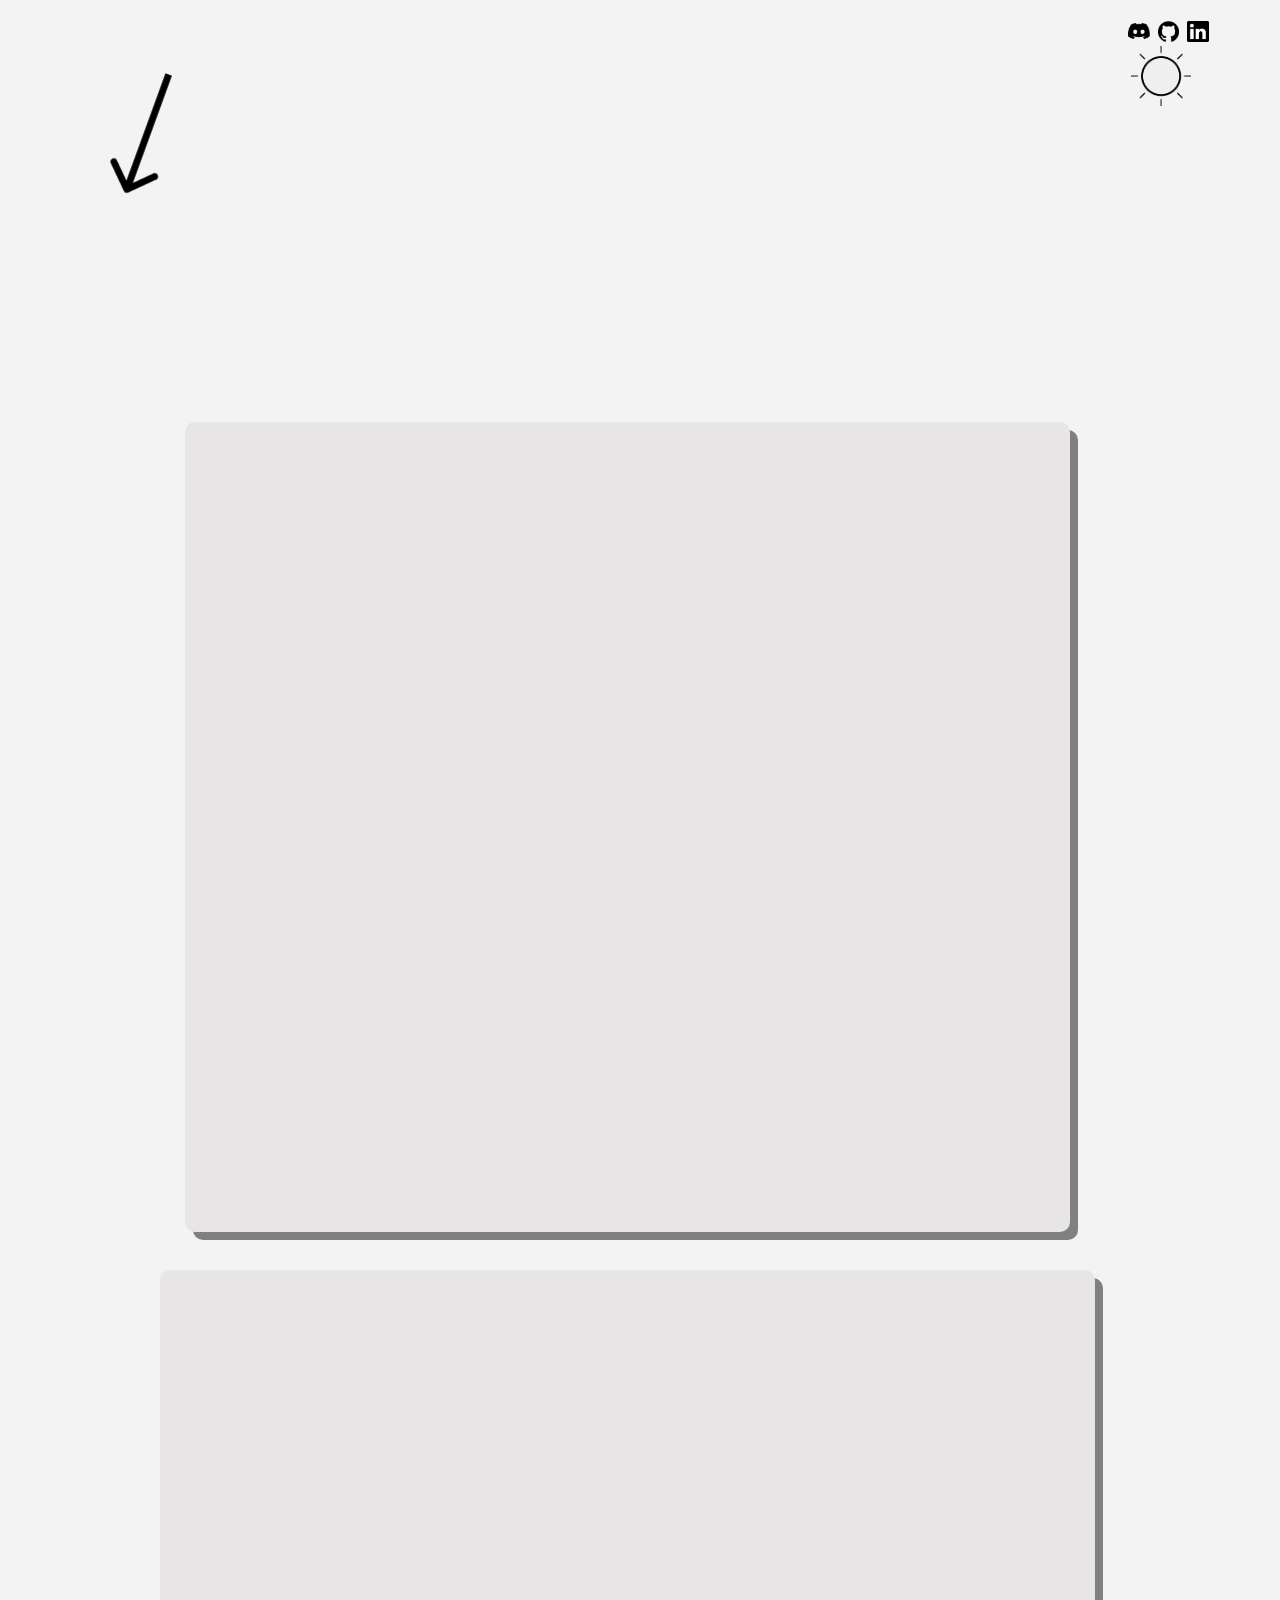
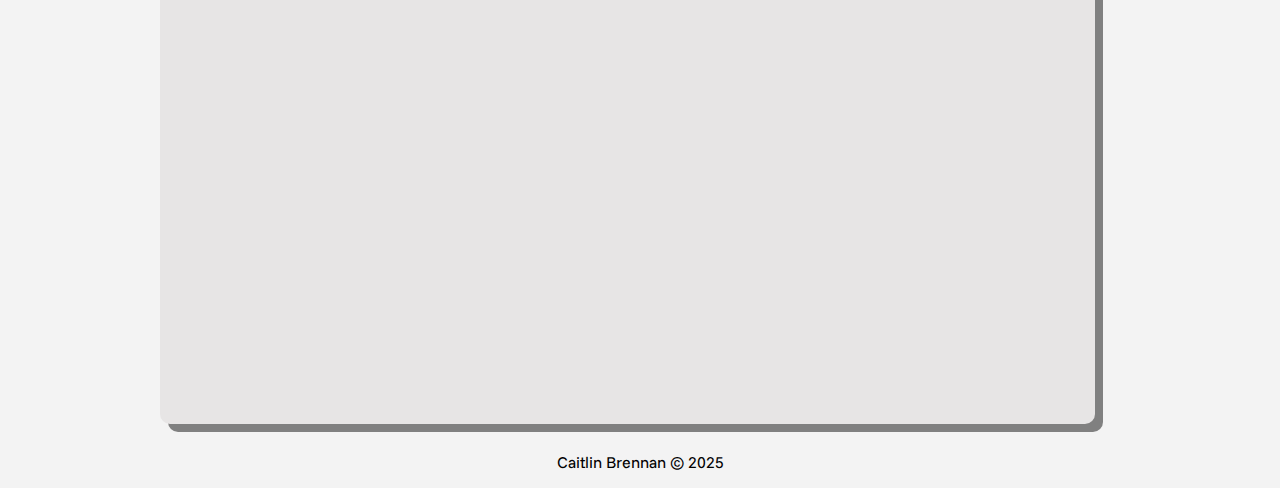
==== commit 1289d02e: "laptop responsiveness - home / menu / about screens" ====
--- a/aboutme.html
+++ b/aboutme.html
@@ -34,10 +34,6 @@
 
         <div class="socials">
             <div class="rowsocials">
-                <label class="switch">
-                    <input type="checkbox" onclick="darkMode()" >
-                    <span class="slider round"></span>
-                </label>
                 <div class="columnsocial">
                     <img class="discordicon" onclick="openDiscord()">
                 </div>
@@ -47,6 +43,9 @@
                 <div class="columnsocial">
                     <img class="linkedinicon" onclick="openLinkedIn()">
                 </div>
+                <label class="switch">
+                    <input type="checkbox" onclick="darkMode()" >
+                </label>
             </div>
         </div>
         
--- a/assets/css/LargerScreens.css
+++ b/assets/css/LargerScreens.css
@@ -572,6 +572,9 @@
   .menu-box{
     background-color: #2e2e2e;
   }
+  .menu-box-2{
+    background-color: #2e2e2e;
+  }
   .art-menu{
     transition: color 0.3s ease-in-out;
     color: white;
@@ -631,6 +634,9 @@
   }
   .copyrightcode{
     color: white;
+  }
+  .back-arrow {
+    content: url("../imgs/Arrow\ 2.png");
   }
   .aboutheading {
     color: white;
@@ -1068,32 +1074,44 @@
   .topnav {
     display: none;
   }
+  .topnavicons {
+    display: none;
+  }
   /*Top of Page*/
   .socials{
     position: relative;
-    padding-left: 92%;
-    padding-top: 1%;
+    padding-left: 85%;
+    padding-top: .5%;
+    overflow: hidden;
+}
+.columnsocial{
+  -ms-flex: 25%;
+  flex: 25%;
+  max-width: 15%;
+  padding: 0 4px;
+  transition: transform 0.3s ease-in-out;
 }
 .topofpage{
   width: 99.5%;
   height: 75%;
   background-color: rgb(211, 211, 211);
-  margin-top: 5%;
+  margin-top: 1%;
   position: absolute;
 }
 .name{
 font-family: 'Brown Sugar';
 font-weight: 500;
   text-align: center;
-  padding-top: 5%;
-  font-size: 180px;
+  padding-top: 1%;
+  font-size: 150px;
 }
 .about{
-    font-size: 35px;
+    font-size: 30px;
     transition: color 0.3s ease-in-out;
 }
 .mywork{
-  font-size: 43px;
+  margin-top: -30%;
+  font-size: 36px;
   transition: color 0.3s ease-in-out;
 }
 
@@ -1125,7 +1143,7 @@
 
 /*About Page*/
 .back-arrow{
-  transform: rotate(-70deg);
+  transform: rotate(0deg);
   width: 4%;
   margin-left: 6%;
 }
@@ -1133,23 +1151,23 @@
   font-family: 'Brown Sugar';
   font-weight: bold;
   text-align: center;
-  font-size: 100px;
+  font-size: 90px;
 }
 .information1{
-  font-size: 40px;
+  font-size: 30px;
 }
 .information2{
-  font-size: 40px;
+  font-size: 30px;
 }
 .information3{
-  font-size: 40px;
+  font-size: 30px;
 }
 .cvinfo{
-  font-size: 40px;
+  font-size: 30px;
 }
 
 .sub-headings{
-  font-size: 40px;
+  font-size: 30px;
 }
 .achievements{
   font-size: 40px;
@@ -1165,12 +1183,23 @@
 .art-menu{
   font-family: 'Funnel Sans';
   color: #000;
-  font-size: 100px;
+  font-size: 80px;
 }
 .code-menu{
   font-family: 'Funnel Sans';
   color: #000;
-  font-size: 100px;
+  font-size: 80px;
+}
+.achievement-menu {
+  font-family: 'Funnel Sans';
+  color: #000;
+  font-size: 60px;
+}
+.menu-box-2 {
+  background-color: rgb(177, 177, 177);
+    width: 30%;
+    margin-top: 1%;
+    border-radius: 20px;
 }
 
 .small-menu{
@@ -1184,4 +1213,29 @@
   margin-left: 1%;
   text-decoration: none;
 }
+
+
+.informationsection{
+  transition: color 0.3s ease-in-out;
+  background-color: #e7e5e5;
+  box-shadow: 8px 8px grey;
+  border-radius: 10px;
+  width: 70%;
+  padding-top: 2%;
+  padding-bottom: 2%;
+  margin-left: 14%;
+}
+.cvsection{
+  transition: color 0.3s ease-in-out;
+  margin-top: 3%;
+  background-color: #e7e5e5;
+  box-shadow: 8px 8px grey;
+  border-radius: 10px;
+  width: 70%;
+  padding-top: 2%;
+  padding-bottom: 2%;
+  padding-left: 2%;
+  padding-right: 2%;
+  margin-left: 12%;
+}
 }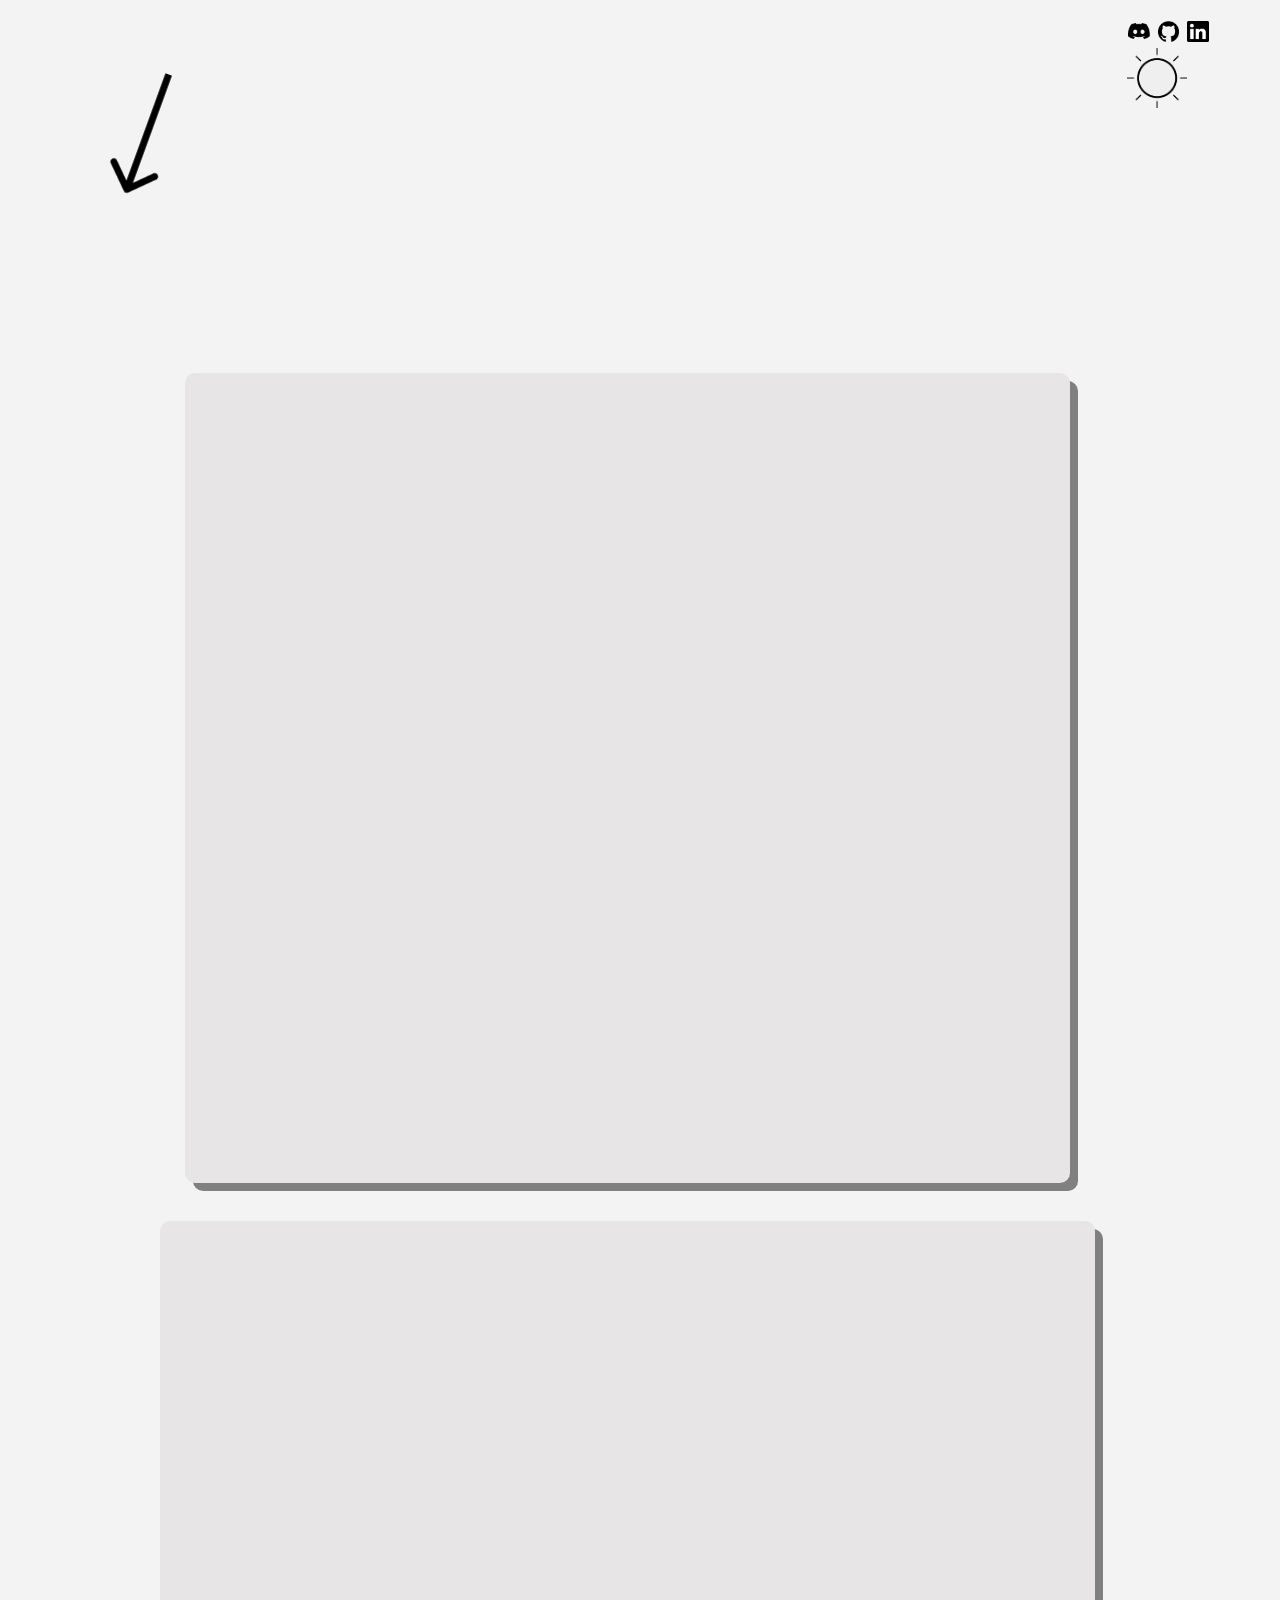
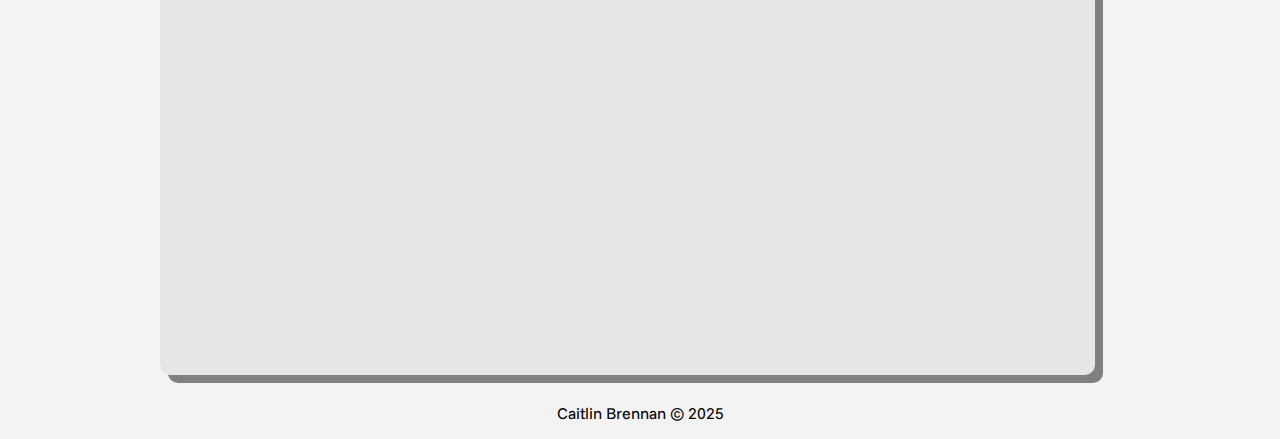
==== commit c329a488: "all text added for home and about me" ====
--- a/aboutme.html
+++ b/aboutme.html
@@ -25,6 +25,7 @@
             <a></a>
             <!-- Navigation links (hidden by default) -->
             <div id="myLinks">
+                <a href="../portfolio/aboutme.html" style="justify-content: left;"><img class="exit"></a>
                 <a href="https://github.com/caitlinbrennan">GitHub</a>
                 <a href="https://www.discordapp.com/users/811303542475456542">Discord</a>
                 <a href="https://linkedin.com/in/caitlin-brennan-1bb736304/">LinkedIn</a>
@@ -51,7 +52,7 @@
         
         <a href="../portfolio/index.html"><img class="back-arrow"></a>
 
-        <h1 class="aboutheading">About Me</h1>
+        <div class="aboutheading"></div>
         <div class="informationsection">
             <p class="information1">Hello! My name is Caitlin Brennan. I am a digital artist and<br>designer studying in SETU Carlow (Interactive<br>Digital Art and Design).</p>
             <p class="information2">I work with 2D and 3D digital art, and I also code websites<br>and games. I am experienced in using many different<br>programmes such as Maya, Photoshop,<br>VSCode, and Spine.</p>
--- a/assets/css/LargerScreens.css
+++ b/assets/css/LargerScreens.css
@@ -43,7 +43,7 @@
 .column {
     -ms-flex: 25%;
     flex: 25%;
-    max-width: 60%;
+    max-width: 70%;
     padding: 0 4px;
     margin-left: auto;
     margin-right: auto;
@@ -66,6 +66,12 @@
 .menu-box{
   background-color: rgb(177, 177, 177);
   width: 20%;
+  border-radius: 20px;
+}
+.menu-box-2{
+  background-color: rgb(177, 177, 177);
+  width: 28%;
+  height: 230px;
   border-radius: 20px;
 }
 .menu-row {
@@ -142,6 +148,34 @@
   padding-bottom: 1%;
   margin-left: 9.5%;
 }
+.mentorrow {
+  display: -ms-flexbox;
+  display: flex;
+  -ms-flex-wrap: wrap;
+  flex-wrap: wrap;
+  padding: 0 4px;
+  background-color: #e7e5e5;
+  box-shadow: 8px 8px grey;
+  border-radius: 10px;
+  width: 50%;
+  padding-top: 2%;
+  padding-bottom: 1%;
+  margin-left: 24%;
+}
+.awardrow {
+  display: -ms-flexbox;
+  display: flex;
+  -ms-flex-wrap: wrap;
+  flex-wrap: wrap;
+  padding: 0 4px;
+  background-color: #e7e5e5;
+  box-shadow: 8px 8px grey;
+  border-radius: 10px;
+  width: 50%;
+  padding-top: 2%;
+  padding-bottom: 1%;
+  margin-left: 24%;
+}
 
 /*Columns*/
 .columngame {
@@ -172,6 +206,22 @@
   width: 100%;
 }
 .ThreeDcolumn {
+  -ms-flex: 25%;
+  flex: 25%;
+  max-width: 60%;
+  padding: 0 4px;
+  margin-left: auto;
+  margin-right: auto;
+}
+.mentorcolumn {
+  -ms-flex: 25%;
+  flex: 25%;
+  max-width: 30%;
+  padding: 0 4px;
+  margin-left: auto;
+  margin-right: auto;
+}
+.awardcolumn {
   -ms-flex: 25%;
   flex: 25%;
   max-width: 60%;
@@ -328,6 +378,12 @@
   font-weight: 400;
   font-family: 'Funnel Sans';
 }
+.projectheadings{
+  transition: color 0.3s ease-in-out;
+  text-align: center;
+  font-weight: 400;
+  font-family: 'Funnel Sans';
+}
 
 .subart{
   transition: color 0.3s ease-in-out;
@@ -444,6 +500,12 @@
   opacity: 1;
 }
 
+.subheadingsproj{
+  font-family: 'Funnel Sans';
+  color: #000;
+  font-weight: 200;
+    text-align: center;
+}
 .sub-headings{
   font-family: 'Funnel Sans';
   color: #000;
@@ -579,6 +641,10 @@
     transition: color 0.3s ease-in-out;
     color: white;
   }
+  .project-menu {
+    transition: color 0.3s ease-in-out;
+    color: white;
+  }
   .code-menu{
     transition: color 0.3s ease-in-out;
     color: white;
@@ -588,6 +654,30 @@
     color: white;
   }
   .small-menu{
+    color: white;
+  }
+
+  .row {
+    background-color: #2e2e2e;
+    box-shadow: 8px 8px rgb(51, 51, 51);
+  }
+  .ThreeDrow {
+    background-color: #2e2e2e;
+    box-shadow: 8px 8px rgb(51, 51, 51);
+  }
+  .rowanimatics {
+    background-color: #2e2e2e;
+    box-shadow: 8px 8px rgb(51, 51, 51);
+  }
+  .mentorrow{
+    background-color: #2e2e2e;
+    box-shadow: 8px 8px rgb(51, 51, 51);
+  }
+  .awardrow {
+    background-color: #2e2e2e;
+    box-shadow: 8px 8px rgb(51, 51, 51);
+  }
+  .infovideo {
     color: white;
   }
 
@@ -604,6 +694,9 @@
     color: #2e2e2e;
   }
   .artheadings{
+    color: white;
+  }
+  .projectheadings{
     color: white;
   }
   .info{
@@ -694,19 +787,37 @@
   .heart-work {
     content: url(../imgs/Outline\ White\ Heart.png);
   }
+  .heart {
+    content: url(../imgs/Outline\ White\ Heart.png);
+  }
   background-color: rgb(32, 32, 32);
 }
 
 /*Widescreen Monitor*/
 @media only screen and (max-width: 4000px){
+  .dark-mode {
+    .name {
+      background-image: url('../imgs/textExports/4kmonitor.png');
+    }
+    .aboutheading{
+      content: url('../imgs/textExports/large.png');
+      margin-left: auto;
+      margin-right: auto;
+      padding-bottom: 5%;
+      padding-top: 5%;
+    }
+  }
   .topnav {
+    display: none;
+  }
+  .topnavicons {
     display: none;
   }
   .switch {
     width: 60px;
     height: 60px;
-    margin-bottom: 1%;
-    margin-left: 5%;
+    margin-top: 0.5%;
+    margin-left: 2%;
   }
   .switch-menu {
     width: 3%;
@@ -729,11 +840,12 @@
         position: absolute;
     }
     .name{
-      font-family: 'Brown Sugar';
-      font-weight: 500;
-        text-align: center;
-        padding-top: 5%;
-        font-size: 200px;
+      background-image: url('../imgs/textExports/Name4kMonitor.png');
+      height: 200px;
+      margin-left: auto;
+      margin-right: auto;
+      margin-top: 8%;
+      width: 1550px;
     }
     .links {
       padding-left: 45%;
@@ -771,6 +883,9 @@
     .codeheadings{
       font-size: 50px;
     }
+    .projectheadings{
+      font-size: 50px;
+    }
     .subart{
       padding-left: 2%;
       padding-right: 2%;
@@ -816,7 +931,11 @@
       margin-left: 6%;
     }
     .aboutheading{
-      font-size: 100px;
+      content: url('../imgs/textExports/AboutmeLarge.png');
+      margin-left: auto;
+      margin-right: auto;
+      padding-bottom: 5%;
+      padding-top: 5%;
     }
     .information1{
       font-size: 40px;
@@ -870,6 +989,18 @@
       margin-left: 27.5%;
     }
 
+    
+    .mentorcolumn {
+      max-width: 20%;
+      margin-left: auto;
+      margin-right: auto;
+    }
+    .awardcolumn {
+      max-width: 50%;
+      margin-left: auto;
+      margin-right: auto;
+    }
+    
     /*Menu Page*/
     .exit{
       width: 1.5%;
@@ -886,13 +1017,26 @@
       color: #000;
       font-size: 100px;
     }
+    .project-menu{
+      font-family: 'Funnel Sans';
+      color: #000;
+      font-size: 100px;
+    }
     .achievement-menu {
       font-family: 'Funnel Sans';
       color: #000;
       font-size: 75px;
+      margin-top: 11%;
+    }
+    .menu-box-2{
+      background-color: rgb(177, 177, 177);
+      width: 25%;
+      height: 290px;
+      border-radius: 20px;
     }
     .small-menu{
       font-size: 25px;
+      margin-left: 1%;
     }
     .code{
       margin-left: 1%;
@@ -902,10 +1046,21 @@
       margin-left: 1%;
       text-decoration: none;
     }
+    .projects{
+      margin-left: 1%;
+      text-decoration: none;
+    }
     .about-link{
-      margin-left: 1%;
+      margin-left: 69%;
       text-decoration: underline;
-      margin-left: 3%;
+    }
+    .about-link-2 {
+      margin-left: 73%;
+      text-decoration: underline;
+    }
+    .about-link-3 {
+      margin-left: 71%;
+      text-decoration: underline;
     }
     .contact{
       margin-left: 1%;
@@ -968,11 +1123,12 @@
   position: absolute;
 }
 .name{
-font-family: 'Brown Sugar';
-font-weight: 500;
-  text-align: center;
-  padding-top: 5%;
-  font-size: 180px;
+  background-image: url('../imgs/textExports/NameLaptop.png');
+  height: 150px;
+  margin-left: auto;
+  margin-right: auto;
+  margin-top: 8%;
+  width: 1315px;
 }
 .about{
     font-size: 35px;
@@ -1092,34 +1248,39 @@
   transition: transform 0.3s ease-in-out;
 }
 .topofpage{
-  width: 99.5%;
+  width: 99%;
   height: 75%;
   background-color: rgb(211, 211, 211);
-  margin-top: 1%;
+  margin-top: 1.5%;
   position: absolute;
 }
 .name{
-font-family: 'Brown Sugar';
-font-weight: 500;
-  text-align: center;
-  padding-top: 1%;
-  font-size: 150px;
+  background-image: url('../imgs/textExports/NameLaptop.png');
+  height: 150px;
+  margin-left: auto;
+  margin-right: auto;
+  margin-top: 8%;
+  width: 1315px;
 }
 .about{
     font-size: 30px;
     transition: color 0.3s ease-in-out;
 }
 .mywork{
-  margin-top: -30%;
+  margin-top: 35%;
   font-size: 36px;
   transition: color 0.3s ease-in-out;
+}
+.switch {
+  margin-left: 2%;
+  margin-top: 1.5%;
 }
 
   /*Extra*/
 .main-headings{
     text-align: center;
     font-family: 'Funnel Sans';
-    font-size: 80px;
+    font-size: 55px;
 }
 .copyright{
     padding-top: 4%;
@@ -1131,6 +1292,40 @@
   padding-top: 3%;
 }
 
+.about-link {
+  margin-left: 40%;
+}
+.about-link-2 {
+  margin-left: 47.3%;
+}
+.about-link-3 {
+  margin-left: 43%;
+}
+.subheadings{
+  font-size: 30px;
+  margin-bottom: 4%;
+}
+.artheadings{
+  font-size: 35px;
+}
+.codeheadings{
+  font-size: 50px;
+}
+.projectheadings{
+  font-size: 50px;
+}
+.subart{
+  padding-left: 2%;
+  padding-right: 2%;
+  text-decoration: none;
+}
+.info{
+  font-size: 20px;
+}
+.infovideo {
+  font-size: 20px;
+  margin-right: 30%;
+}
 .secondyear{
   font-size: 30px;
 }
@@ -1138,7 +1333,28 @@
   font-size: 30px;
 }
 .sitelink{
-  font-size: 30px;
+  font-size: 25px;
+}
+
+.row {
+  width: 70%;
+  margin-left: 14%;
+}
+.ThreeDrow {
+  width: 70%;
+  margin-left: 14%;
+}
+.rowanimatics {
+  width: 70%;
+  margin-left: 14%;
+}
+.rowsite{
+  width: 70%;
+  margin-left: 14%;
+}
+.rowgame {
+  width: 70%;
+  margin-left: 14%;
 }
 
 /*About Page*/
@@ -1185,35 +1401,56 @@
   color: #000;
   font-size: 80px;
 }
-.code-menu{
+.project-menu{
   font-family: 'Funnel Sans';
   color: #000;
   font-size: 80px;
 }
+.code-menu{
+  font-family: 'Funnel Sans';
+  color: #000;
+  font-size: 80px;
+}
 .achievement-menu {
   font-family: 'Funnel Sans';
   color: #000;
-  font-size: 60px;
+  font-size: 55px;
+  margin-top: 21.5%;
 }
 .menu-box-2 {
   background-color: rgb(177, 177, 177);
-    width: 30%;
-    margin-top: 1%;
-    border-radius: 20px;
-}
-
+  width: 25%;
+  height: 233px;
+  border-radius: 20px;
+}
 .small-menu{
   font-size: 25px;
+  margin-left: 4%;
 }
 .code{
-  margin-left: 1%;
+  margin-left: 3%;
   text-decoration: none;
 }
 .art{
-  margin-left: 1%;
+  margin-left: 3%;
   text-decoration: none;
 }
-
+.projects{
+  margin-left: 3%;
+  text-decoration: none;
+}
+
+.achievements{
+  transition: color 0.3s ease-in-out;
+  font-size: 30px;
+  padding-bottom: 4%;
+  padding-top: 3%;
+  width: 70%;
+  margin-left: 14%;
+  background-color: #e7e5e5;
+  box-shadow: 8px 8px grey;
+  border-radius: 10px;
+}
 
 .informationsection{
   transition: color 0.3s ease-in-out;
@@ -1238,4 +1475,38 @@
   padding-right: 2%;
   margin-left: 12%;
 }
+
+label {
+  font-family: 'Funnel Sans';
+}
+input[type=text], [type=email], select, textarea {
+  width: 100%;
+  padding: 12px;
+  border: 1px solid #ccc;
+  border-radius: 4px;
+  box-sizing: border-box;
+  margin-top: 6px;
+  margin-bottom: 16px;
+  resize: vertical;
+  font-family: 'Funnel Sans';
+}
+input[type=submit] {
+  background-color: grey;
+  color: white;
+  padding: 12px 20px;
+  border: none;
+  border-radius: 4px;
+  cursor: pointer;
+}
+input[type=submit]:hover {
+  background-color: rgb(97, 97, 97);
+}
+.container{
+  border-radius: 5px;
+  background-color: #cec6c6;
+  padding: 20px;
+  margin-left: 15%;
+  margin-right: 15%;
+  box-shadow: 8px 8px grey;
+}
 }--- a/assets/css/SmallerScreens.css
+++ b/assets/css/SmallerScreens.css
@@ -1,5 +1,17 @@
 /*Large Laptop*/
 @media only screen and (max-width: 1500px){
+  .dark-mode {
+    .name {
+      background-image: url('../imgs/textExports/smalllaptop.png');
+    }
+    .aboutheading{
+      content: url('../imgs/textExports/medium.png');
+      margin-left: auto;
+      margin-right: auto;
+      padding-bottom: 5%;
+      padding-top: 5%;
+    }
+  }
     .topnav {
     display: none;
   }
@@ -17,11 +29,12 @@
   position: absolute;
 }
 .name{
-font-family: 'Brown Sugar';
-font-weight: 500;
-  text-align: center;
-  padding-top: 5%;
-  font-size: 170px;
+  background-image: url('../imgs/textExports/NameSmallLaptop.png');
+  height: 140px;
+  margin-left: auto;
+  margin-right: auto;
+  margin-top: 8%;
+  width: 1170px;
 }
 .about{
     font-size: 35px;
@@ -63,10 +76,11 @@
   margin-left: 6%;
 }
 .aboutheading{
-  font-family: 'Brown Sugar';
-  font-weight: bold;
-  text-align: center;
-  font-size: 100px;
+  content: url('../imgs/textExports/AboutmeMedium.png');
+  margin-left: auto;
+  margin-right: auto;
+  padding-bottom: 5%;
+  padding-top: 5%;
 }
 .information1{
   font-size: 40px;
@@ -121,6 +135,11 @@
 
 /*iPad Pro Size*/
 @media only screen and (max-width: 1000px) and (min-width: 500px){
+  .dark-mode {
+    .name {
+      background-image: url('../imgs/textExports/tablet.png');
+    }
+  }
     .sub-headings{
       font-size: 25px;
     }
@@ -141,12 +160,13 @@
      position: absolute;
    }
    .name{
-   font-family: 'Brown Sugar';
-   font-weight: 500;
-     text-align: center;
-     padding-top: 5%;
-     font-size: 110px;
-   }
+    background-image: url('../imgs/textExports/NameTablet.png');
+    height: 250px;
+    margin-left: auto;
+    margin-right: auto;
+    margin-top: 8%;
+    width: 455px;
+  }
    .about{
        font-size: 40px;
        transition: color 0.3s ease-in-out;
@@ -218,15 +238,33 @@
 
 /*Mobile Phone Sizing*/
 @media only screen and (max-width: 500px){
+  .dark-mode {
+    .name {
+      background-image: url('../imgs/textExports/mobile.png');
+    }
+    .aboutheading{
+      content: url('../imgs/textExports/medium.png');
+      margin-left: auto;
+      margin-right: auto;
+      padding-bottom: 5%;
+      padding-top: 5%;
+    }
+  }
   .topnav {
     overflow: hidden;
     display: flex;
-    background-color: rgb(243, 243, 243);
-    position: relative;
+    position: fixed;
+    width: 90.5%;
+    z-index: 1;
+    top: 0;
+    left: 0;
+    overflow-x: hidden;
   }
   .topnav #myLinks {
     display: none;
     text-align: center;
+    position: relative;
+    top: 10%;
     max-width: 100%;
     text-align: center;
     background-color: rgb(177, 177, 177);
@@ -235,7 +273,7 @@
     color: black;
     padding: 14px 16px;
     text-decoration: none;
-    font-size: 17px;
+    font-size: 25px;
     font-family: 'Funnel Sans';
     display: block;
   }
@@ -262,12 +300,13 @@
    position: absolute;
  }
  .name{
- font-family: 'Brown Sugar';
- font-weight: 500;
-   text-align: center;
-   padding-top: 5%;
-   font-size: 80px;
- }
+  background-image: url('../imgs/textExports/NameMobile.png');
+  height: 200px;
+  margin-left: auto;
+  margin-right: auto;
+  margin-top: 8%;
+  width: 330px;
+}
  .links {
   padding-left: 2%;
   padding-right: 0%;
@@ -330,6 +369,11 @@
      color: #000;
      font-size: 40px;
    }
+   .project-menu{
+    font-family: 'Funnel Sans';
+    color: #000;
+    font-size: 40px;
+  }
    .code-menu{
      font-family: 'Funnel Sans';
      color: #000;
@@ -339,14 +383,21 @@
     font-family: 'Funnel Sans';
     color: #000;
     font-size: 35px;
+    margin-top: 14.5%;
    }
    .menu-box{
      background-color: rgb(177, 177, 177);
      width: 70%;
      border-radius: 20px;
-     margin-top: 15%;
-     margin-bottom: 5%;
-   }
+     margin-top: 5%;
+   }
+   .menu-box-2{
+    background-color: rgb(177, 177, 177);
+    width: 70%;
+    height: 120px;
+    margin-top: 5%;
+    border-radius: 20px;
+  }
    .menu-row{
      display: none;
    }
@@ -364,7 +415,17 @@
    }
 
    .subart {
+    font-size: 25px;
+   }
+   .subheadingsproj{
+    padding-right: 5%;
+   }
+   .subproj {
     font-size: 22px;
+    text-align: center;
+    padding-left: 11%;
+    padding-right: 4%;
+    text-decoration: none;
    }
    .artheadings {
     font-size: 30px;
@@ -372,6 +433,9 @@
    .codeheadings {
     font-size: 30px;
    }
+   .projectheadings {
+    font-size: 30px;
+   }
    .sub-headings {
     font-size: 30px;
    }
@@ -379,7 +443,7 @@
     font-size: 22px;
   }
    .info{
-    font-size: 15px;
+    font-size: 20px;
   }
   .infovideo {
     font-size: 17px;
@@ -413,6 +477,18 @@
   .rowgame {
     width: 85%;
     padding-top: 2%;
+    padding-bottom: 1%;
+    margin-left: 6%;
+  }
+  .mentorrow {
+    width: 85%;
+    padding-top: 2%;
+    padding-bottom: 1%;
+    margin-left: 6%;
+  }
+  .awardrow {
+    width: 85%;
+    padding-top: 5%;
     padding-bottom: 1%;
     margin-left: 6%;
   }
@@ -472,13 +548,35 @@
   margin-left: auto;
   margin-right: auto;
 }
+.mentorcolumn{
+  -ms-flex: 25%;
+  flex: 25%;
+  max-width: 80%;
+  padding: 0 4px;
+  margin-left: auto;
+  margin-right: auto;
+}
+.awardcolumn{
+  -ms-flex: 25%;
+  flex: 25%;
+  max-width: 80%;
+  padding: 0 4px;
+  margin-left: auto;
+  margin-right: auto;
+}
 
    .back-arrow{
+    transform: rotate(0deg);
     width: 8%;
     margin-left: 10%;
+    margin-top: 10%;
   }
   .aboutheading{
-    font-size: 30px;
+    content: url('../imgs/textExports/AboutmeMedium.png');
+    margin-left: auto;
+    margin-right: auto;
+    padding-bottom: 5%;
+    padding-top: 5%;
   }
   .information1{
     font-size: 25px;
